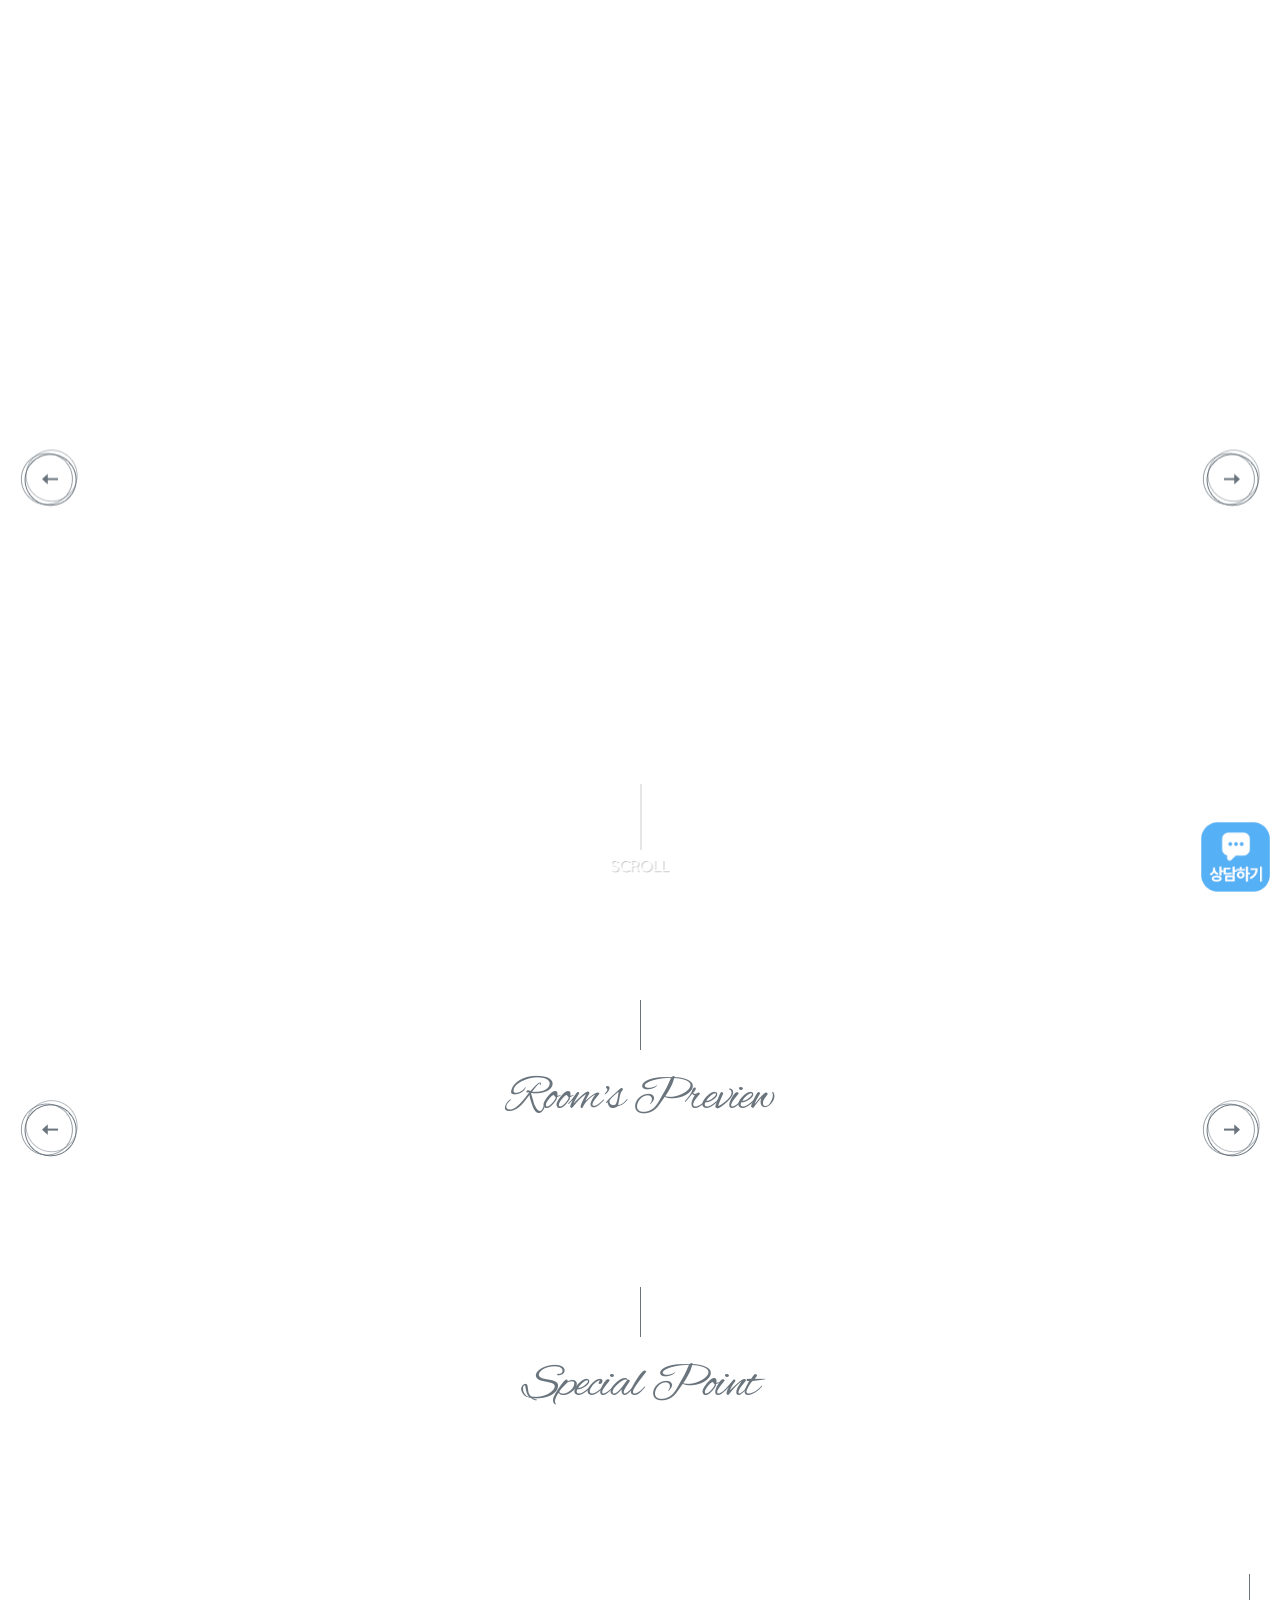
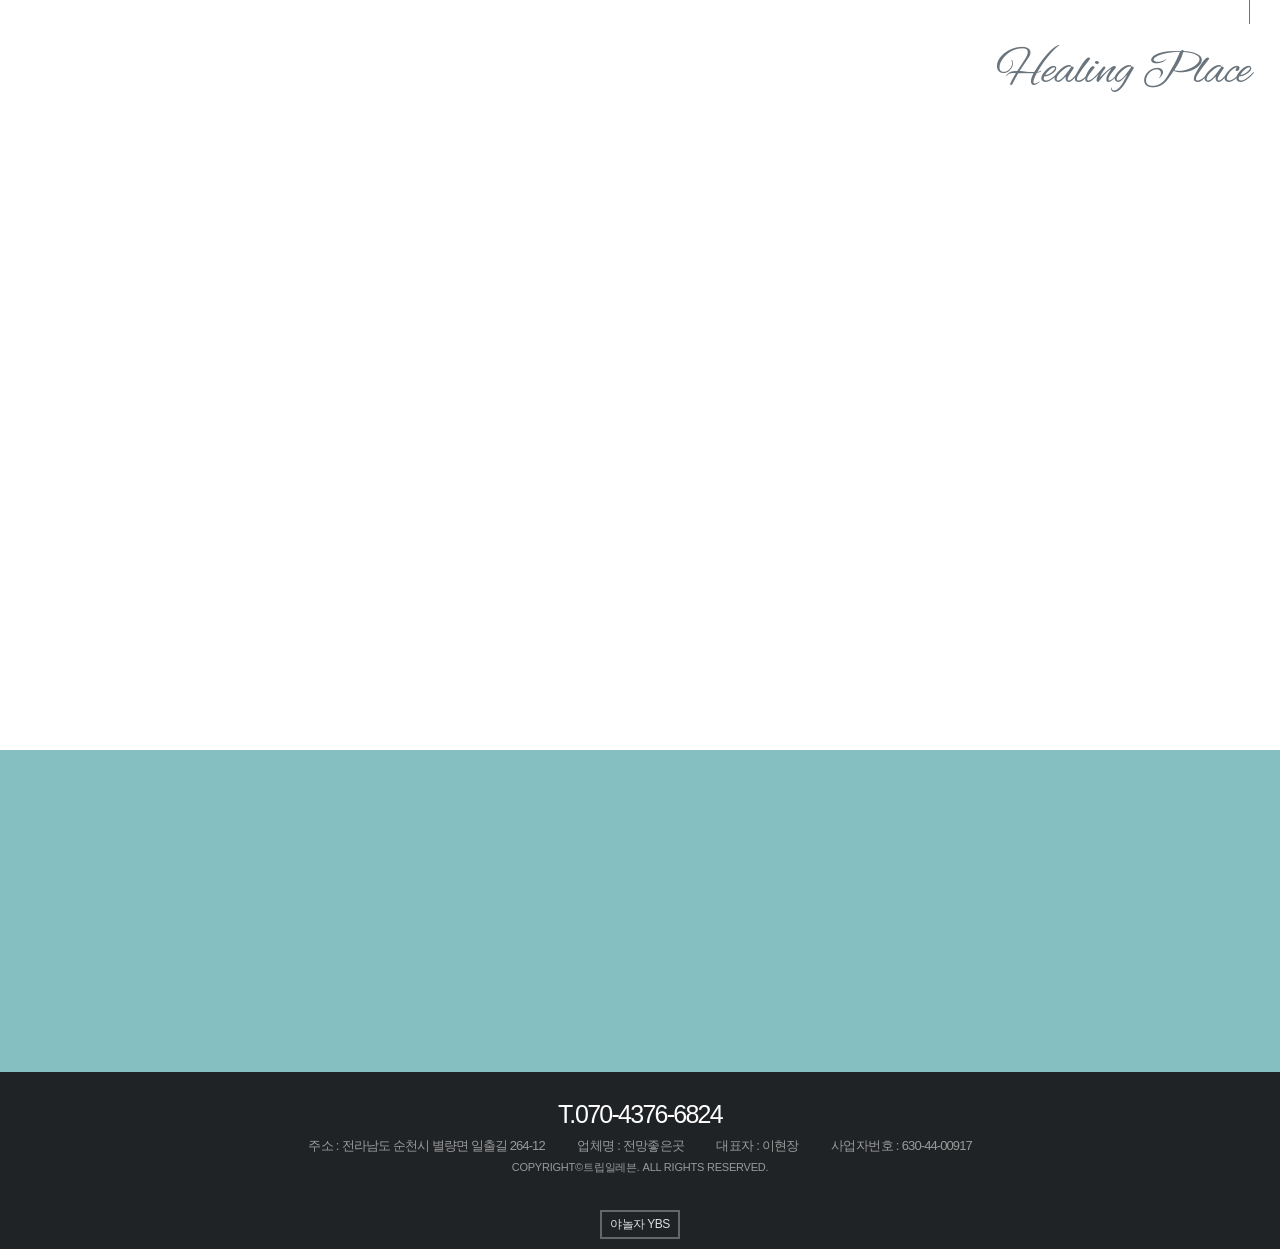
==== index.html @ 1c2b032e "Deploy site files" ====
<!doctype html>
<html lang="ko">
  <head>
    <meta charset="UTF-8" />
    <!-- 렌더 게이트: 매핑 전 placeholder 깜빡임 방지 (매핑 완료 시 페이드인) -->
    <style>
      html.tpl-loading body {
        opacity: 0;
      }
      body {
        opacity: 1;
        transition: opacity 0.3s ease;
      }
    </style>
    <script>
      document.documentElement.classList.add('tpl-loading');
      window.__tplReveal = function () {
        document.documentElement.classList.remove('tpl-loading');
      };
      setTimeout(function () {
        window.__tplReveal && window.__tplReveal();
      }, 3000);
    </script>
    <meta http-equiv="X-UA-Compatible" content="IE=edge" />
    <meta name="viewport" content="width=device-width, initial-scale=1.0" />
    <meta property="og:type" content="website" />
    <title data-page-title>순천 전망좋은곳 단체펜션 - 홈</title>
    <link rel="icon" href="data:," />
    <link rel="stylesheet" type="text/css" href="styles/theme.css" />
    <link rel="stylesheet" type="text/css" href="styles/reset.css" />
    <link rel="stylesheet" type="text/css" href="styles/style.css" />
    <link rel="stylesheet" type="text/css" href="styles/popup.css" />
    <link
      rel="stylesheet"
      type="text/css"
      href="//cdn.jsdelivr.net/npm/swiper@8/swiper-bundle.min.css"
    />
    <!-- Open Graph Meta Tags for Social Media -->
  <meta property="og:type" content="website" />
  <meta property="og:title" content="순천 전망좋은곳 단체펜션 - 홈" />
  <meta property="og:description" content="전라도 순천에서 아름다운 오션뷰 감상하며 펜션 앞 순천화포해수욕장에서 즐거운 시간만들어보세요 순천만정원도 즐기 실 수 있습니다." />
  <meta property="og:image" content="https://bookingplay-media.s3.amazonaws.com/item_images/2026/06/10/lDREGjriHu9W.jpg" />
  <meta property="og:url" content="https://niceview.kr" />

  <!-- Twitter Card Meta Tags -->
  <meta name="twitter:card" content="summary_large_image" />
  <meta name="twitter:title" content="순천 전망좋은곳 단체펜션 - 홈" />
  <meta name="twitter:description" content="전라도 순천에서 아름다운 오션뷰 감상하며 펜션 앞 순천화포해수욕장에서 즐거운 시간만들어보세요 순천만정원도 즐기 실 수 있습니다." />
  <meta name="twitter:image" content="https://bookingplay-media.s3.amazonaws.com/item_images/2026/06/10/lDREGjriHu9W.jpg" />
  <meta name="naver-site-verification" content="a958d24231c3c5c6ea25b029339d907fe51f9ec5" />
  <meta name="google-site-verification" content="kAzx1ZYH78NeQIb8g7rSQAeXtyPGfvZvzlpWH8kkxnE" />
</head>

  <body oncontextmenu="return false;" onselectstart="return false" ondragstart="return false;">
    <div id="wrap">
      <div id="header-wrap"></div>

      <div id="container">
        <section id="content" class="main">
          <!-- s: main_visual -->
          <div class="main_visual visual">
            <div class="main_txt_top">
              <span>WELCOME TO PENSION</span>
              <!-- data-* 속성 : data-index-hero-title
                   index.hero.title → 폴백 getPropertyNameEn()
                   ⚠️ .pic_title(아래) 과 다른 필드다. 원본에서 이 자리는 숙소 표시명이고
                      .pic_title / room 배너 / Hello, / Welcome to 는 영문명이다.
                      (경주 한옥스테이: 여기 "한옥 스테이 다락" / 저기 "HanokStayDarak") -->
              <strong data-index-hero-title></strong>
              <!-- data-* 속성 : data-index-hero-description
                   (pages.index.sections[0].hero.description → 폴백 property.subtitle) -->
              <p data-index-hero-description></p>
            </div>
            <div class="arw_box">
              <div class="arw_left"><img src="images/spe_le.png" alt="이전" /></div>
              <div class="arw_right"><img src="images/spe_ri.png" alt="다음" /></div>
            </div>
            <a href="#" class="scroll_down"><img src="images/scroll_down.png" alt="스크롤" /></a>
            <div class="main_visual_box">
              <div class="swiper-container">
                <!-- data-* 속성 : data-index-hero-slides | 동적 매핑 필요
                     pages.index.sections[0].hero.images[isSelected] → 배경 슬라이드 -->
                <div class="swiper-wrapper" data-index-hero-slides></div>
              </div>
            </div>
          </div>
          <!--// main_visual -->

          <!-- s: main_room -->
          <div class="main_room">
            <div class="arw_box">
              <div class="arw_left"><img src="images/spe_le.png" alt="이전" /></div>
              <div class="arw_right"><img src="images/spe_ri.png" alt="다음" /></div>
            </div>
            <div class="room_list">
              <div class="main_title">
                <h3>Room's Preview</h3>
                <!-- data-* 속성 : data-property-caption ({name} → property.name) -->
                <p data-property-caption="{name}의 객실을 소개합니다."></p>
              </div>
              <div class="swiper-container_special">
                <!-- data-* 속성 : data-index-room-slides | 동적 매핑 필요
                     customFields.roomtypes[] × rooms[] id 매칭 -->
                <div class="swiper-wrapper" data-index-room-slides></div>
              </div>
            </div>
          </div>
          <!--// main_room -->

          <!-- s: main_spe -->
          <div class="main_spe">
            <div class="main_title">
              <h3>Special Point</h3>
              <p data-property-caption="{name}의 특장점을 확인해보세요."></p>
            </div>
            <!-- data-* 속성 : data-index-special-list | 동적 매핑 필요
                 property.facilities[] → .parallax-window[data-image-src] -->
            <div class="spe_list" data-index-special-list></div>
          </div>
          <!--// main_spe -->

          <!-- s: main_landscape -->
          <div class="main_landscape inner">
            <div class="main_title">
              <h3>Healing Place</h3>
              <p data-property-caption="{name}에서 기분 좋은 휴식을 선물해드립니다."></p>
            </div>
            <div class="room_list inner">
              <div class="swiper-container_room">
                <!-- data-* 속성 : data-index-landscape-slides | 동적 매핑 필요
                     pages.main.sections[0].hero.images[isSelected] (구 외경보기 이미지) -->
                <div class="swiper-wrapper" data-index-landscape-slides></div>
              </div>
              <div class="land_btm">
                <strong class="display_view">Landscape</strong>
                <strong class="display_main">Memories...</strong>
                <p
                  class="display_main"
                  data-property-caption="조용하고 편안한 시간을 보낼 수 있는\n{name}"
                ></p>
              </div>
            </div>
          </div>
          <!--// main_landscape -->

          <!-- s: main_pic -->
          <div class="main_pic">
            <div class="pic_box">
              <!-- data-* 속성 : data-index-closing-images | 동적 매핑 필요
                   pages.index.sections[0].closing.images[isSelected][0..2] -->
              <div class="pic_list" data-index-closing-images>
                <div class="img01"></div>
                <div class="img02"></div>
                <div class="img03"></div>
              </div>
            </div>
            <div class="txt_box">
              <!-- data-* 속성 : data-property-name-en (getPropertyNameEn()) -->
              <h3 class="pic_title" data-property-name-en></h3>
              <div class="inner">
                <!-- data-* 속성 : data-index-closing-title (closing.title) -->
                <strong data-index-closing-title></strong>
                <!-- data-* 속성 : data-index-closing-description (closing.description, \n→<br>) -->
                <p data-index-closing-description></p>
              </div>
            </div>
          </div>
          <!--// main_pic -->
        </section>
      </div>

      <div id="footer-wrap"></div>
    </div>

    <!-- 팝업 (index.html 전용) -->
    <div id="popup-container"></div>

    <script src="//cdnjs.cloudflare.com/ajax/libs/jquery/3.4.1/jquery.min.js"></script>
    <script src="//cdn.jsdelivr.net/npm/swiper@8/swiper-bundle.min.js"></script>
    <script src="js/parallax.js"></script>
    <script src="js/image-helpers.js"></script>
    <script src="js/preview-handler.js"></script>
    <script src="js/data-mapper/core/base-mapper.js"></script>
    <script src="js/data-mapper/pages/header-footer-mapper.js"></script>
    <script src="js/data-mapper/pages/index-mapper.js"></script>
    <script src="js/header-footer-loader.js"></script>
    <script src="js/common.js"></script>
    <script src="js/pages/index.js"></script>
    <script src="js/popup.js"></script>
  </body>
</html>
---- styles/theme.css ----
/* CDN Fonts */
@import url('https://fonts.googleapis.com/css2?family=Noto+Serif+KR:wght@200;300;400;500;600;700;900&display=swap');
@import url('https://cdn.jsdelivr.net/gh/orioncactus/pretendard/dist/web/static/pretendard.min.css');
@import url('https://fonts.googleapis.com/css2?family=Alex+Brush&display=swap');

/* CSS Variables */
:root {
  --font-ko-main: 'Noto Serif KR', serif;
  --font-ko-sub: 'Pretendard', sans-serif;
  --font-en-main: 'Alex Brush', serif;
  --color-primary: #f7f9fb;
  --color-secondary: #85bfc1;
}
---- styles/style.css ----
@charset "utf-8";

/* ============================================================
   style.css — t-template-A 통합 스타일
   원본: jejuinhouse.co.kr / 삼척동해펜션.kr (동일 템플릿)

   토큰화 규칙 (styles/theme.css 의 :root 변수 참조)

   색상 — primary = 밝은 바탕 / secondary = 진한 브랜드 포인트 (형제 템플릿 공통 관례)
   - var(--color-primary)   : 밝은 바탕 면 (.sub_cate_wrap 등)
                              원본엔 없던 면. 백오피스가 내려주는 밝은 톤(#F9F8F6)을 받는다.
                              ⚠️ parallax 구간을 감싸는 조상(#wrap, #container, .main_spe)에는
                                 절대 넣지 말 것 — 미러(z-index:-100)를 덮어 이미지가 사라진다.
   - var(--color-secondary) : 원본 #c3a87f — 브랜드 포인트
                              (.logo2 / 예약버튼 / aside 배경 / main_pic 배경)
   - #6a747d 는 브랜드색이 아닌 중립 텍스트색이라 하드코딩으로 남긴다.
     원본 #505050 은 .main_title h3 / .sub_title h3 단 2곳뿐이라 #6a747d 로 통일했다.

   폰트 — 원본이 "필기체"를 쓴 자리에만 en-main 을 넣는다
   - var(--font-en-main)  : 원본 KyoboHandwriting2021sjy / Alex Brush / Pinyon Script (필기체)
   - var(--font-ko-main)  : 원본 Lora / Nanum Myeongjo / Noto Serif KR (명조)
                            + 원본은 필기체였으나 한글이 들어올 수 있는 자유입력 제목
                              (부대시설명 / closing.title / about[].title / 객실 제목)
   - var(--font-ko-sub)   : 원본 Noto Sans KR (본문 기본, reset.css 가 body 에 지정)
   자세한 슬롯별 배분은 styles/theme.css 하단 주석 참조.

   제거한 규칙 — 매핑 소스가 없는 항목
   - .ft_kakao (jejuinhouse 전용 플로팅 카카오 버튼)
   ============================================================ */

/*** 공통 ***/
.clear:after {
  content: '';
  display: block;
  clear: both;
}
.dn {
  display: none;
}
.for_pc {
  display: block;
}
.for_m {
  display: none;
}

@media screen and (max-width: 640px) {
  .for_pc {
    display: none;
  }
  .for_m {
    display: block;
  }
}

/*** 레이아웃 ***/
/* 화면 꽉차게: 원본의 max-width:1920px 를 제거한다.
   1920px 초과 뷰포트에서 좌우 흰 여백이 생기고 hero / 풀배너 / 푸터가
   화면을 다 채우지 못한다. (t-template-D2 와 동일한 처리) */
/* ⚠️ #wrap 에 background 를 넣지 말 것.
   parallax.js 의 .parallax-mirror 는 position:fixed + z-index:-100 이라
   페이지 요소 "뒤"에 깔린다. #wrap 에 불투명 배경이 생기면 미러가 가려져
   .main_spe / .about_img / .room_parallax 의 이미지가 통째로 사라진다.
   (원본 사이트도 #wrap 에 background 가 없다) */
#wrap {
  min-width: 280px;
  width: 100%;
  margin: 0 auto;
  overflow: hidden;
}

/*** 상단 ***/
.header,
.header * {
  transition: all 0.3s;
}
.header {
  position: fixed;
  left: 0;
  top: 0;
  right: 0;
  z-index: 91;
  border-bottom: 1px solid rgba(255, 255, 255, 0.5);
}
.header.on {
  border-bottom: 1px solid #eee;
}
.header .hd_inner {
  text-align: center;
  width: 1100px;
  margin: 0 auto;
  position: relative;
}
.header .hd_inner:after {
  content: '';
  display: block;
  clear: both;
}
.header .logo {
  font-size: 42px;
  display: inline-block;
  position: absolute;
  left: 50%;
  top: 50%;
  transform: translate(-50%, -50%);
  font-family: var(--font-en-main);
  color: #fff;
  text-align: center;
  z-index: 999;
  /* 좌우 메뉴(hd_lnb01 / hd_lnb02) 사이 여백 안으로 가둔다 */
  max-width: 340px;
  line-height: 1.1;
}
.header .logo a {
  color: inherit;
  font-family: var(--font-en-main);
  display: block;
}
/* 영문 숙소명은 <b data-property-name-en> 으로 감싸는데, reset.css 가 b 에도
   --font-ko-sub 를 직접 걸기 때문에 부모의 필기체가 덮인다. 다시 en-main 으로 되돌린다. */
.header .logo a b {
  font-family: var(--font-en-main);
  font-weight: inherit;
  letter-spacing: inherit;
  display: block;
}
.header .logo span {
  display: block;
  font-size: 13px;
  line-height: 1.2;
  color: inherit;
  font-family: var(--font-ko-sub);
  margin-top: 4px;
  word-break: keep-all;
}

/* 숙소명이 길 때 자동 축소 — header-footer-mapper 가 nameEn 길이를 보고 클래스를 붙인다.
   필기체(en-main)는 자간이 넓어 30자만 넘어도 메뉴를 침범한다. */
.header .logo.is-long {
  font-size: 32px;
}
.header .logo.is-long span {
  font-size: 12px;
}
.header .logo.is-xlong {
  font-size: 24px;
}
.header .logo.is-xlong span {
  font-size: 11px;
}
.header .logo2 {
  position: absolute;
  left: 0;
  top: 50%;
  transform: translateY(-50%);
  z-index: 999;
}
.header .logo2 a {
  font-family: var(--font-en-main);
  font-size: 40px;
  color: var(--color-secondary);
}
/* 좌측 로고도 같은 규칙으로 축소 (스크롤 시 헤더가 좁아지면 메뉴와 붙는다) */
.header .logo2.is-long a {
  font-size: 32px;
}
.header .logo2.is-xlong a {
  font-size: 26px;
}
.header .hd_sns_btn {
  display: none;
}
.header .hd_sns_btn a + a {
  margin-left: 15px;
}
.header .btn_hd_res {
  margin-left: 15px;
}
.header .hd_lnb {
  position: relative;
  z-index: 90;
}
.header .hd_lnb:after {
  content: '';
  display: block;
  clear: both;
}
.header .hd_lnb ul,
.header .hd_lnb ul .depth1 {
  display: inline-block;
  vertical-align: middle;
}
.header .hd_lnb ul .depth1 {
  font-size: 16px;
  position: relative;
}
.header .hd_lnb ul .depth1 .depth1_a {
  font-size: inherit;
  line-height: 6.25;
  display: block;
  font-weight: 500;
  color: #fff;
  padding: 0 1.5em;
  transition: none;
  letter-spacing: 0;
  font-family: var(--font-ko-sub);
}
.header .hd_lnb ul .depth1 .depth_box {
  position: absolute;
  left: 50%;
  top: calc(100% + 30px);
  width: 100%;
  transform: translateX(-50%);
  z-index: 91;
  text-align: center;
  max-height: 0;
  overflow: hidden;
  opacity: 0;
  transition: all 0.4s;
}
.header .hd_lnb ul .depth1 .depth_box.on {
  max-height: 1000px;
  opacity: 1;
}

/* 객실/시설이 많아 서브메뉴가 뷰포트를 넘치면 스크롤한다.
   max-height 는 common.js 의 openLnb() 가 뷰포트 높이에 맞춰 계산해 인라인으로 넣는다.
   .is-scroll 은 넘칠 때만 붙는다 (넘치지 않으면 스크롤바가 보이지 않도록). */
.header .hd_lnb ul .depth1 .depth_box.is-scroll {
  overflow-y: auto;
  overscroll-behavior: contain;
  /* 스크롤바 자리만큼 항목이 밀려 보이지 않게 여백을 준다 */
  padding-right: 6px;
}
.header .hd_lnb ul .depth1 .depth_box.is-scroll::-webkit-scrollbar {
  width: 4px;
}
.header .hd_lnb ul .depth1 .depth_box.is-scroll::-webkit-scrollbar-track {
  background: transparent;
}
.header .hd_lnb ul .depth1 .depth_box.is-scroll::-webkit-scrollbar-thumb {
  background: rgb(0 0 0 / 25%);
  border-radius: 2px;
}
.header .hd_lnb ul .depth1 .depth_box.is-scroll:hover::-webkit-scrollbar-thumb {
  background: rgb(0 0 0 / 40%);
}
.header .hd_lnb ul .depth1 .depth_box li {
  font-size: 14px;
  line-height: 1;
  padding: 5px 0;
  color: #333;
}
.header .hd_lnb ul .depth1 .depth_box li + li {
  margin-top: 5px;
}
.header .hd_lnb ul .depth1 .depth_box li a {
  display: block;
  font-size: inherit;
  color: inherit;
}
.header .hd_lnb ul .depth1 .depth_box li a:hover {
  text-decoration: underline;
}
.header .hd_lnb .hd_lnb01 {
  float: left;
}
.header .hd_lnb .hd_lnb02 {
  float: right;
}
.header .hd_lnb_bg {
  position: absolute;
  left: 0;
  top: 100%;
  right: 0;
  background: rgba(255, 255, 255, 0.7);
  z-index: 50;
  overflow: hidden;
  box-sizing: border-box;
  height: 0;
  transition: all 0.5s;
}
.header .hd_lnb_bg.on {
  height: 380px;
}
.header .btn_hd_res a {
  display: inline-block;
  font-size: 16px;
  line-height: 2.125;
  padding: 0 1.625em;
  color: #fff;
  background: var(--color-secondary);
}
.header .btn_hd_res:hover {
  text-decoration: underline;
}
/* 네이버 버튼 (원본 .btn_hd_res.naver — 값 그대로) */
.header .naver a,
.header .insta a {
  display: inline-block;
  background: none;
  line-height: 2.125;
  padding: 0 0.5em;
}
/* 원본은 width:18% 라 N 로고(200px)를 36px 로 그리지만 a 는 200px 폭을 그대로 차지한다(보이지 않는 여백).
   그 여백 때문에 네이버+인스타가 함께 뜨면 1440px 에서도 예약하기가 다음 줄로 밀린다(원본 솔비치도 동일 증상).
   보이는 크기는 같은 36px 로 고정하고 여백만 없앤다. */
.header .naver a img {
  width: 36px;
  height: auto;
}
/* 인스타그램 버튼 (원본 A 에는 없음) — 네이버 N 로고와 같은 36px 높이 (122×126 비율 유지). */
.header .insta a img {
  width: auto;
  height: 36px;
}
.header .btn_menu {
  display: inline-block;
  height: 23px;
  position: absolute;
  right: 0;
  top: 50%;
  transform: translateY(-50%);
  cursor: pointer;
}
.header .btn_menu img {
  height: 100%;
}
/* 상단 on */
.header.on {
  background: #fff;
}
.header.on .hd_inner {
  width: calc(100% - 90px);
  margin: 0 auto;
  text-align: right;
}
.header.on .logo2,
.header.on .hd_lnb,
.header.on .hd_sns_btn,
.header.on .hd_sns_btn a,
.header.on .btn_hd_res {
  display: inline-block;
  vertical-align: middle;
}
.header.on .hd_lnb ul .depth1 {
  line-height: 5.3125;
}
.header.on .hd_lnb ul .depth1 .depth1_a {
  color: #555;
  padding: 0 2.18em;
}
.header.on .hd_lnb .hd_lnb01,
.header.on .hd_lnb .hd_lnb02 {
  float: inherit;
}
.header.on .logo {
  display: none;
}
/* 모바일 카테고리 */
.header .logo2,
.header .btn_hd_res,
.header .btn_menu,
.aside .btn_close,
.aside_bg {
  display: none;
}
.aside .aisde_inner {
  position: fixed;
  right: -100%;
  top: 0;
  height: 100%;
  z-index: 991;
  width: calc(100% - 30%);
  overflow-y: auto;
  background: var(--color-secondary);
  transition: all 0.5s;
  transition-timing-function: ease-in-out;
}
.aside.on .aisde_inner {
  right: 0;
}
.aside .aside_box {
  height: calc(100% + 100px);
}
.aside .btn_close {
  position: absolute;
  left: 20px;
  top: 20px;
  width: 27px;
  height: 27px;
  background-size: contain;
  z-index: 990;
}
.aside.on .btn_close {
  display: block;
}
.aside .depth1 {
  font-size: 17px;
  line-height: 3.76;
  padding: 0 1.47em;
  color: #fff;
  display: block;
  border-bottom: 1px solid rgba(255, 255, 255, 0.7);
}
.aside .depth_list {
  display: none;
  transition: none;
}
.aside .depth_list li {
  background: color-mix(in srgb, var(--color-secondary) 85%, #000);
  border-bottom: 1px solid rgba(255, 255, 255, 0.3);
}
.aside .depth_list li a {
  font-size: 15px;
  line-height: 3.33;
  padding: 0 1.66em;
  display: block;
  color: #fff;
}
.aside_btm {
  margin: 20px 0 0;
  font-size: 0;
  text-align: center;
}
.aside_btm li {
  display: inline-block;
  vertical-align: top;
  width: 60px;
  height: 60px;
}
.aside_btm li + li {
  margin-left: 20px;
}
.aside_btm li a {
  background-repeat: no-repeat;
  background-size: 40%;
  background-position: center;
  height: 100%;
  display: block;
  border: 1px dashed #fff;
  box-sizing: border-box;
  border-radius: 100%;
}
.aside_btm li.aside_ico01 a {
  background-image: url('../images/i3.png');
}
.aside_btm li.aside_ico02 a {
  background-image: url('../images/i1.png');
}
.aside_btm li.aside_ico03 a {
  background-image: url('../images/i2.png');
}
.aside_bg {
  position: fixed;
  inset: 0;
  z-index: 900;
  background: rgba(0, 0, 0, 0.4);
  transition: all 0.5s;
}
.aside_bg.on {
  display: block;
}

@media screen and (max-width: 1280px) {
  .header .hd_inner,
  .header.on .hd_inner {
    width: calc(100% - 90px);
  }
  .header .logo2 a {
    font-size: 30px;
  }
  .header .hd_lnb ul .depth1 {
    font-size: 14px;
  }
  .header.on .hd_lnb ul .depth1 .depth1_a {
    padding: 0 1.5em;
  }
  .header .btn_hd_res a {
    font-size: 14px;
  }
}
@media only screen and (max-width: 1023px) {
  .header .hd_lnb ul .depth1 {
    font-size: 13px;
  }
  .header.on .hd_lnb ul .depth1 .depth1_a {
    padding: 0 1em;
  }
  .header .btn_hd_res a {
    font-size: 13px;
  }
}
@media only screen and (max-width: 860px) {
  .header {
    background: #fff;
  }
  .header .hd_inner,
  .header.on .hd_inner {
    width: calc(100% - 60px);
  }
  .header .logo {
    display: none;
  }
  .header .logo2 {
    display: block;
    float: left;
    position: static;
    transform: none;
    font-size: 28px;
    color: var(--color-secondary);
    padding: 9px 0;
  }
  .header .logo2 img {
    height: 50px;
  }
  .header .logo span {
    color: #999;
  }
  .header .hd_lnb,
  .header.on .hd_lnb,
  .header.on .btn_hd_res {
    display: none;
  }
  .header .hd_sns_btn {
    display: block;
    position: absolute;
    right: 40px;
    top: 50%;
    transform: translateY(-50%);
  }
  .header .btn_menu {
    display: block;
  }
  .aside_btm li {
    width: 50px;
    height: 50px;
  }
}
@media only screen and (max-width: 640px) {
  .header .hd_inner,
  .header.on .hd_inner {
    width: calc(100% - 30px);
  }
  .aside .depth1 {
    font-size: 15px;
  }
  .aside .depth_list li a {
    font-size: 13px;
  }
  .aside_btm li {
    width: 40px;
    height: 40px;
  }
}
@media only screen and (max-width: 479px) {
  .aside {
    width: calc(100% - 50px);
  }
  /* 네이버·인스타 아이콘이 붙으면 하단 아이콘이 최대 5개가 된다.
     원본 간격(20px)이면 375px 폭에서 줄바꿈되므로 간격을 줄이고,
     더 좁은 화면에서 줄바꿈될 때도 위아래가 붙지 않고 가운데 정렬되도록 flex + gap 으로 둔다. */
  .aside_btm {
    display: flex;
    flex-wrap: wrap;
    justify-content: center;
    gap: 10px;
  }
  .aside_btm li + li {
    margin-left: 0;
  }
}

/*** 하단 ***/
.footer_wrap {
  overflow: hidden;
  background: #202326;
  text-align: center;
  word-break: keep-all;
}
.footer_wrap a {
  letter-spacing: -0.05em;
}
.footer_wrap .footer {
  padding: 30px 0 0;
  overflow: hidden;
  text-align: center;
}
.footer_wrap .footer .tel {
  font-size: 25px;
  padding-bottom: 10px;
  color: #fff;
  font-weight: 400;
}
/* 번호는 <a data-footer-phone-link> 안에 있어 reset.css 의 a{color:#666} 을 받는다.
   .tel 의 흰색을 그대로 물려받도록 되돌린다. */
.footer_wrap .footer .tel a {
  color: inherit;
}
.footer_wrap .footer .tel a::before {
  content: 'T.';
}
.footer_wrap .footer .address {
  font-size: 13px;
  line-height: 1.46;
  color: #999;
}
.footer_wrap .footer .address a {
  color: #666;
}
.footer_wrap .footer .address ul li {
  display: inline-block;
  letter-spacing: -0.05em;
}
.footer_wrap .footer .address ul li + li {
  margin-left: 2.3em;
}
.footer_wrap .copy {
  text-align: center;
  font-size: 11px;
  padding: 6px 0 15px;
  letter-spacing: -0.02em;
  color: #999;
}
.footer_wrap .copy a {
  color: inherit;
}
.footer_wrap .privacy {
  border: 2px solid #666;
  padding: 0 8px;
  display: inline-block;
  margin: 22px 0 10px;
  font-size: 12px;
  line-height: 2.08;
}
.footer_wrap .privacy a {
  color: #ddd;
}

.ft_btn_reserve.on {
  position: fixed;
  bottom: 80px;
  right: 7px;
  z-index: 999;
}
.ft_btn_reserve.on > a > img {
  width: 75px;
  height: 75px;
}
/* .ft_btn_reserve a {line-height:52px;font-size: 18px;color:#fff;background: #f25822;display:block;text-align:center;border-radius:5px;} */

@media only screen and (max-width: 860px) {
  .footer_wrap .footer .address ul li:nth-of-type(1) {
    display: block;
  }
}
@media only screen and (max-width: 767px) {
  .footer_wrap .footer {
    text-align: left;
    padding: 20px 30px;
    border-bottom: 1px solid #333;
  }
  .footer_wrap .footer .address ul li + li {
    margin-left: 0;
  }
  .footer_wrap .footer .address ul li + li + li {
    margin-left: 2em;
  }
  .footer_wrap .copy {
    text-align: left;
    padding: 20px 30px;
  }
}
@media only screen and (max-width: 640px) {
  .footer_wrap .footer {
    padding: 20px 15px 10px;
  }
  .footer_wrap .copy {
    padding: 10px 15px 20px;
  }
  .footer_wrap .footer .address {
    font-size: 12px;
  }
  .footer_wrap .footer .address ul li + li + li {
    margin-left: 1em;
  }
}
@media only screen and (max-width: 479px) {
  .footer_wrap .footer .address ul li {
    display: block;
  }
  .footer_wrap .footer .address ul li + li + li {
    margin-left: 0;
  }
}

/*** 메인 ***/
/* 메인 공통 */
.main .inner {
  width: 1400px;
  margin: 0 auto;
  box-sizing: border-box;
}
.main .inner .inner {
  padding: 0;
}
.main_title {
  padding-bottom: 50px;
  text-align: center;
}
.main_title:before {
  content: '';
  display: inline-block;
  width: 1px;
  height: 50px;
  background: #6a747d;
  margin: 0 auto 20px;
}
.main_title h3 {
  font-size: 50px;
  font-weight: 500;
  letter-spacing: -0.02em;
  line-height: 1;
  color: #6a747d;
  font-family: var(--font-en-main);
}
.main_title p {
  font-size: 14px;
  margin-top: 1em;
  color: #999;
}
.main .arw_box:after {
  content: '';
  display: block;
  clear: both;
}
.main .arw_box div {
  cursor: pointer;
}
.swiper-container,
.swiper-wrapper,
.swiper-slide {
  height: 100%;
}

/* main_visual */
.main_visual {
  position: relative;
  height: 100vh;
}
.main_visual .main_txt_top {
  position: absolute;
  left: 50%;
  top: 50%;
  transform: translate(-50%, -50%);
  width: 100%;
  z-index: 5;
  text-align: center;
}
.main_visual .main_txt_top span,
.main_visual .main_txt_top strong,
.main_visual .main_txt_top p {
  color: #fff;
  display: block;
}
.main_visual .main_txt_top span {
  font-family: Arial, Helvetica, sans-serif;
  font-size: 18px;
  margin-bottom: 1em;
  letter-spacing: -0.02em;
}
.main_visual .main_txt_top strong {
  font-family: var(--font-en-main);
  font-size: 90px;
  line-height: 1;
  font-weight: 400;
  letter-spacing: -0.02em;
}
.main_visual .main_txt_top p {
  font-size: 16px;
  line-height: 1.375;
}
.main_visual .arw_box {
  position: absolute;
  left: 50%;
  top: 50%;
  transform: translate(-50%, -50%);
  width: 100%;
  height: 1px;
  z-index: 6;
  padding: 0 20px;
  box-sizing: border-box;
}
.main_visual .arw_box div {
  width: 58px;
  height: 57px;
}
.main_visual .arw_box .arw_left {
  float: left;
  background-size: auto 100%;
}
.main_visual .arw_box .arw_right {
  float: right;
  background-size: auto 100%;
}
.main_visual .scroll_down {
  position: absolute;
  left: 50%;
  transform: translateX(-50%);
  z-index: 2;
  bottom: 15px;
}
.main_visual .scroll_down img {
  height: 100%;
}
.main_visual .main_visual_box {
  height: 100vh;
}
.main_visual .main_visual_box .swiper_slide {
  height: 100vh;
}

/* main_room */
.main_room {
  margin: 100px auto;
  position: relative;
}
.main_room .arw_box {
  position: absolute;
  width: 1600px;
  margin: 0 auto;
  left: 50%;
  top: calc(50% + 30px);
  transform: translate(-50%, -50%);
  height: 1px;
  box-sizing: border-box;
  cursor: pointer;
}
.main_room .arw_box div img {
  height: 100%;
}
.main_room .arw_box .arw_left {
  float: left;
}
.main_room .arw_box .arw_right {
  float: right;
}
.main_room .room_list {
  overflow: hidden;
  text-align: center;
  width: 1400px;
  margin: 0 auto;
  box-sizing: border-box;
}
.main_room .room_list .swiper-container_special {
  position: relative;
}
.main_room .room_list .swiper-slide {
  display: block;
  overflow: hidden;
  position: relative;
}
.main_room .room_list .swiper-slide .img {
  width: 100%;
  height: 320px;
  transition: 0.5s;
  transform: scale(1.1);
  margin-bottom: 100px;
}
.main_room .room_list .swiper-slide:hover .img {
  width: 100%;
  opacity: 0.3;
}
.main_room .room_list .swiper-slide .img_over {
  position: absolute;
  top: 22%;
  width: 100%;
  text-align: center;
  transition: 0.5s;
  opacity: 0;
}
.main_room .room_list .swiper-slide:hover .img_over {
  opacity: 1;
}
.main_room .room_list .swiper-slide .txt_box {
  position: absolute;
  bottom: 0px;
  padding: 15px 10px;
  width: 100%;
  text-align: left;
  color: #6a747d;
  background: rgba(255, 255, 255, 1);
  box-sizing: border-box;
}
.main_room .room_list .swiper-slide .t01 {
  font-size: 13px;
  letter-spacing: -0.02em;
  color: #999;
}
.main_room .room_list .swiper-slide .t02 {
  font-size: 23px;
  line-height: 1.3;
  margin: 10px 0px 7px;
  padding-top: 7px;
  font-family: var(--font-ko-sub);
  transition: 0.3s;
  border-top: 1px solid #e5e5e5;
}
.main_room .room_list .swiper-slide .t03 {
  font-size: 15px;
  color: #666;
}
.main_room .room_list .swiper-slide .t04 {
  position: absolute;
  bottom: 11px;
  right: 10px;
  display: inline-block;
  font-size: 11px;
  font-family: Arial, Helvetica, sans-serif;
  font-weight: 600;
}
.main_room .room_list .swiper-slide .t04 a {
  color: #6a747d;
  transition: all 0.3s;
}
.main_room .room_list .swiper-slide:hover .t04 {
  color: #484f55;
}

/* room_floorplan */
.room_floorplan {
  padding: 90px 0;
  border-top: 1px solid #e5e5e5;
}
.room_floorplan .sub_title2 {
  margin-bottom: 45px;
}
.room_floorplan .floorplan_img {
  text-align: center;
}
.room_floorplan .floorplan_img img {
  display: inline-block;
  max-width: 100%;
  height: auto;
}

/* main_spe */
.main_spe .parallax-window {
  min-height: 100%;
  background: transparent;
  height: 600px;
}
.main_spe .spe_in_txt {
  width: 100%;
  height: 100%;
  background: rgba(106, 116, 125, 0.5);
  transition: all 0.5s;
  position: relative;
  display: block;
  text-shadow: 1px 1px 1px rgba(0, 0, 0, 0.2);
}
.main_spe .spe_in_txt:hover {
  background: rgba(106, 116, 125, 0);
}
.main_spe .spe_in_txt .txt_box {
  position: absolute;
  top: 49%;
  left: 10%;
  color: #fff;
  overflow: hidden;
  transition: all 0.5s;
  opacity: 1;
  text-align: left;
  transform: translateY(-50%);
  width: 100%;
}
.main_spe .spe_in_txt:hover .txt_box {
  top: 51%;
}
.main_spe .spe_in_txt .txt_box strong {
  font-family: var(--font-ko-main);
  font-size: 50px;
  font-weight: 300;
}
.main_spe .spe_in_txt .txt_box p {
  font-size: 13px;
  line-height: 1.5;
  font-family: var(--font-ko-sub);
  /* 시설명 대신 시설 설명(description)이 들어가므로 폭을 제한해 줄바꿈시킨다 */
  max-width: 46%;
  word-break: keep-all;
  margin-top: 0.6em;
}

/* main_landscape */
.main .main_landscape {
  margin: 100px auto 130px;
  padding: 0;
}
.main_landscape .main_title {
  text-align: right;
}
.main_landscape .main_title:before {
  text-align: right;
  margin: 0 0 20px;
}
.main_landscape .main_title h3 {
  text-align: right;
}
.main_landscape .room_list {
  width: 100%;
  overflow: hidden;
  transition: all 0.5s;
}
.main_landscape .room_list:hover {
  opacity: 1;
}
.main_landscape .room_box .img {
  width: 100%;
  height: 600px;
  display: inline-block;
}
.main_landscape .room_box .img img {
  width: 100%;
}
.main_landscape .land_btm {
  text-align: left;
  position: relative;
  z-index: 1;
  margin-top: -75px;
}
.main_landscape .land_btm strong {
  display: block;
  color: #fff;
  font-size: 100px;
  font-weight: 300;
  z-index: 999;
  font-family: var(--font-en-main);
}
.main .main_landscape .land_btm .display_view {
  display: none;
}
.main_landscape .land_btm p {
  color: #6a747d;
  font-size: 28px;
  font-weight: 100;
  line-height: 1.42;
  margin: 0.5em 0 0;
  font-family: var(--font-ko-main);
}

/* main_pic */
.main_pic {
  position: relative;
  overflow: hidden;
}
/* 영문명은 이미지 왼쪽 빈 자리에 오른쪽 정렬로 붙인다.
   이미지 시작점 = 50% - 700px(pic_box 반폭) + 380px(padding-left) = 50% - 320px,
   여기서 40px 띄워 right: 50% + 360px. left: 390px 고정이면 화면 폭·이름 길이에 따라
   이미지 밑으로 파고든다. 이름이 남은 폭보다 길면 위로 줄바꿈된다(bottom 기준).
   1650px 이하에서는 숨긴다. */
.main_pic .pic_title {
  position: absolute;
  margin: 0 auto;
  right: calc(50% + 360px);
  bottom: 100%;
  max-width: calc(50% - 380px);
  font-family: var(--font-en-main);
  font-size: 80px;
  line-height: 0.8;
  letter-spacing: -5px;
  opacity: 0.1;
  font-weight: 100;
  text-align: right;
  z-index: 5;
  color: #333;
}
.main_pic .pic_box {
  max-width: 1400px;
  margin: -220px auto 0;
  box-sizing: border-box;
  text-align: right;
  height: 600px;
  padding-left: 380px;
}
.main .main_pic .pic_box {
  margin-top: 0;
}
.main_pic .pic_list {
  font-size: 0;
  position: relative;
  z-index: 2;
  height: 100%;
}
.main_pic .pic_list:after {
  content: '';
  display: block;
  clear: both;
}
.main_pic .pic_list > div {
  height: 50%;
  display: inline-block;
  vertical-align: bottom;
  width: 28%;
  position: absolute;
  bottom: 0;
  z-index: 5;
}
.main_pic .pic_list .img01 {
  height: 100%;
  width: 41%;
  right: 0;
}
.main_pic .pic_list .img02 {
  left: 29.5%;
}
.main_pic .pic_list .img03 {
  left: 0;
}
.main_pic .txt_box {
  background: var(--color-secondary);
  margin-top: -180px;
  position: relative;
  font-weight: 100;
  padding: 230px 0 70px;
  text-align: left;
  color: #fff;
}
.main_pic .txt_box strong {
  font-family: var(--font-en-main), var(--font-ko-main);
  font-size: 50px;
  line-height: 0.8;
  letter-spacing: 0;
}
.main_pic .txt_box p {
  font-size: 11px;
  margin-top: 2em;
  letter-spacing: 1px;
  width: 100%;
  font-weight: 400;
}

@media only screen and (max-width: 1650px) {
  /* main_room */
  .main_room .arw_box {
    width: 100%;
    padding: 0 20px;
    transform: none;
    left: 0;
    top: 100px;
  }
  .main_room .room_list {
    width: 100%;
    padding: 0 20px;
  }

  /* main_pic */
  .main_pic .pic_title {
    display: none;
  }
  .main_pic .pic_box {
    padding-left: 350px;
  }
}
@media only screen and (max-width: 1450px) {
  /* 메인 공통 */
  .main .inner {
    width: 100%;
    padding: 0 30px;
  }

  /* main_pic */
  .main_pic .pic_box {
    padding-right: 30px;
  }
}
@media only screen and (max-width: 1200px) {
  /* 메인 공통 */
  .main_title {
    padding-bottom: 40px;
  }
  .main_title:before {
    height: 40px;
  }
  .main_title h3 {
    font-size: 40px;
  }

  /* main_visual */
  .main_visual .main_txt_top span {
    font-size: 16px;
  }
  .main_visual .main_txt_top strong {
    font-size: 75px;
  }
  .main_visual .main_txt_top p {
    font-size: 14px;
  }

  /* main_room */
  .main_room {
    margin: 80px auto;
    padding: 0 30px;
  }
  .main_room .arw_box {
    top: 90px;
  }
  .main_room .arw_box div {
    height: 50px;
  }
  .main_room .room_list {
    padding: 0;
  }
  .main_room .room_list .swiper-slide {
    width: 100%;
  }
  .main_room .room_list .swiper-slide .txt_box {
    padding: 15px 10px;
  }
  .main_room .room_list .swiper-slide .t01 {
    font-size: 13px;
  }
  .main_room .room_list .swiper-slide .t02 {
    font-size: 22px;
  }
  .main_room .room_list .swiper-slide .t03 {
    font-size: 15px;
  }
  .main_room .room_list .swiper-slide .t04 {
    bottom: 50px;
  }

  /* main_spe */
  .main_spe .parallax-window {
    height: 500px;
  }
  .main_spe .spe_in_txt .txt_box strong {
    font-size: 40px;
  }

  /* main_landscape */
  .main .main_landscape {
    margin: 100px auto;
  }
  .main_landscape .room_box .img {
    height: 500px;
  }
  .main_landscape .land_btm strong {
    font-size: 80px;
  }
  .main_landscape .land_btm p {
    font-size: 23px;
  }

  /* main_pic  */
  .main_pic .pic_box {
    padding-left: 280px;
  }
}
@media only screen and (max-width: 1023px) {
  /* main_spe */
  .main_spe .parallax-window {
    height: 400px;
  }
  .main_spe .spe_in_txt .txt_box p {
    max-width: 70%;
  }

  /* main_pic  */
  .main_pic .pic_title {
    font-size: 60px;
  }
  .main_pic .pic_box {
    padding-left: 40%;
    padding-right: 30px;
    height: 400px;
  }
  .main_pic .pic_list > div {
    width: 45%;
    height: 195px;
  }
  .main_pic .pic_list .img01 {
    width: 53%;
  }
  .main_pic .pic_list .img02 {
    bottom: 0;
    left: 0;
  }
  .main_pic .pic_list .img03 {
    left: 0;
    bottom: inherit;
    right: inherit;
    top: 0;
  }
  .main_pic .txt_box {
    text-align: center;
    padding: 150px 0 40px;
    margin-top: -130px;
  }
  .main_pic .txt_box strong {
    font-family: var(--font-en-main), var(--font-ko-main);
    font-size: 20px;
  }
  .main_pic .txt_box p {
    font-size: 9px;
    margin-top: 1.5em;
    opacity: 0.5;
    line-height: 1.5;
  }
}
@media only screen and (max-width: 860px) {
  /* 메인 공통 */
  .main .inner {
    width: 100%;
    padding: 0 20px;
  }
  .main_title {
    padding-bottom: 30px;
  }
  .main_title:before {
    height: 30px;
    margin: 0 auto 10px;
  }
  .main_title h3 {
    font-size: 35px;
  }

  /* main_visual */
  .main_visual .main_txt_top span {
    font-size: 15px;
  }
  .main_visual .main_txt_top strong {
    font-size: 55px;
  }

  /* main_room */
  .main_room {
    padding: 0 20px;
  }
  .main_room .arw_box {
    top: 45px;
  }
  .main_room .arw_box div {
    height: 45px;
  }

  /* main_spe */
  .main_spe .parallax-window {
    height: 300px;
  }
  .main_spe .spe_in_txt .txt_box strong {
    font-size: 35px;
  }

  /* main_landscape */
  .main .main_landscape {
    margin: 80px auto;
  }
  .main_landscape .room_box .img {
    height: 400px;
  }
  .main_landscape .land_btm {
    margin-top: -45px;
  }
  .main_landscape .land_btm p {
    font-size: 20px;
  }
  .main_landscape .land_btm strong {
    font-size: 60px;
  }

  /* main_pic  */
  .main_pic .pic_box {
    padding-left: 30%;
  }
}
@media only screen and (max-width: 640px) {
  /* 메인 공통 */
  .main_title {
    padding-bottom: 25px;
  }
  .main_title h3 {
    font-size: 28px;
  }

  /* main_visual */
  .main_visual,
  .main_visual .main_visual_box,
  .main_visual .main_visual_box .swiper_slide {
    height: 600px;
  }
  .main_visual .main_txt_top span {
    font-size: 13px;
  }
  .main_visual .main_txt_top strong {
    font-size: 36px;
  }
  .main_visual .main_txt_top p {
    font-size: 12px;
  }
  .main_visual .arw_box div {
    width: 30px;
    height: 29px;
  }
  .main_visual .scroll_down {
    height: 60px;
  }

  /* main_spe */
  .main_spe .parallax-window {
    height: 250px;
  }
  .main_spe .spe_in_txt .txt_box strong {
    font-size: 30px;
  }

  /* main_pic  */
  .main_pic .pic_box {
    padding: 0 20px;
    height: 300px;
  }
  .main_pic .pic_list > div {
    height: 145px;
  }
  .main_pic .pic_list .img02 {
    bottom: 0;
  }
  .main_pic .pic_list .img03 {
    top: 0;
  }
  .main_pic .txt_box {
    padding: 100px 0 40px;
    margin-top: -60px;
  }
}
@media only screen and (max-width: 479px) {
  /* 메인 공통 */
  .main_title:before {
    display: none;
  }

  /* main_visual */
  .main_visual,
  .main_visual .main_visual_box,
  .main_visual .main_visual_box .swiper_slide {
    height: 340px;
  }
  .main_visual .scroll_down {
    display: none;
  }

  /* main_room */
  .main_room .arw_box {
    top: 10px;
  }
  .main_room .arw_box div {
    height: 30px;
  }
  .main_room .room_list .swiper-slide .t04 {
    bottom: 14px;
  }

  /* main_spe */
  .main_spe .parallax-window {
    height: 200px;
  }
  .main_spe .spe_in_txt .txt_box strong {
    font-size: 25px;
  }
  .main_spe .spe_in_txt .txt_box p {
    font-size: 12px;
    max-width: 80%;
    margin-top: 0.4em;
  }

  /* main_landscape */
  .main .main_landscape {
    margin: 30px auto;
  }
  .main_landscape .land_btm {
    margin-top: -30px;
  }
  .main_landscape .land_btm p {
    font-size: 18px;
  }
  .main_landscape .land_btm strong {
    font-size: 40px;
  }
}

/*** 서브 ***/
.sub_inner {
  width: 1400px;
  margin: 0 auto;
  box-sizing: border-box;
  word-break: keep-all;
}
/* 서브 비주얼 */
#wrap .sub_visual {
  position: relative;
  height: 410px;
}
#wrap .sub_visual:after {
  content: '';
  display: block;
  width: 100%;
  height: 100%;
  position: absolute;
  left: 0;
  bottom: 0;
  background: #000;
  z-index: 1;
  opacity: 0.5;
}
#wrap .sub_visual .txt_box {
  position: absolute;
  left: 0;
  bottom: 25%;
  width: 100%;
  padding: 0 10px;
  box-sizing: border-box;
  word-break: keep-all;
  z-index: 2;
  text-align: center;
  color: #fff;
}
#wrap .sub_visual .txt_box h3 {
  font-size: 50px;
  line-height: 1;
  color: #fff;
  letter-spacing: -0.02em;
  font-family: var(--font-ko-main);
}
#wrap .sub_visual .txt_box h3:before {
  content: '';
  display: block;
  width: 1px;
  height: 50px;
  background: #fff;
  margin: 0 auto 9px;
}
#wrap .sub_visual .txt_box span {
  font-size: 12px;
  margin-top: 10px;
  display: block;
}
.sub_visual_wide {
  position: relative;
  height: 100vh;
}
.sub_visual_wide .main_txt_top {
  position: absolute;
  left: 50%;
  top: 50%;
  transform: translate(-50%, -50%);
  width: 100%;
  z-index: 5;
  text-align: center;
}
.sub_visual_wide .main_txt_top span,
.sub_visual_wide .main_txt_top strong,
.sub_visual_wide .main_txt_top p {
  color: #fff;
  display: block;
}
.sub_visual_wide .main_txt_top span {
  font-family: Arial, Helvetica, sans-serif;
  font-size: 18px;
  margin-bottom: 1em;
  letter-spacing: -0.02em;
}
.sub_visual_wide .main_txt_top strong {
  font-family: var(--font-en-main);
  font-size: 75px;
  font-weight: 400;
  letter-spacing: -0.02em;
}
.sub_visual_wide .main_txt_top p {
  font-size: 16px;
  line-height: 1.375;
  margin-top: 1em;
}
.sub_visual_wide .arw_box {
  position: absolute;
  left: 50%;
  top: 50%;
  transform: translate(-50%, -50%);
  width: 100%;
  height: 1px;
  z-index: 6;
  padding: 0 20px;
  box-sizing: border-box;
  cursor: pointer;
}
.sub_visual_wide .arw_box div {
  width: 58px;
  height: 57px;
}
.sub_visual_wide .arw_box .arw_left {
  float: left;
  background: url('../images/left_btn.png') no-repeat 50%;
  background-size: auto 100%;
}
.sub_visual_wide .arw_box .arw_right {
  float: right;
  background: url('../images/right_btn.png') no-repeat 50%;
  background-size: auto 100%;
}
.sub_visual_wide .scroll_down {
  position: absolute;
  left: 50%;
  transform: translateX(-50%);
  z-index: 2;
  bottom: 15px;
}
.sub_visual_wide .scroll_down img {
  height: 100%;
}
.sub_visual_wide .sub_visual_box {
  height: 100vh;
}
.sub_visual_wide .sub_visual_box .swiper_slide {
  height: 100vh;
}

/* 서브 카테고리 */
.sub_cate_wrap {
  border-bottom: 1px solid #dbdbdb;
  box-sizing: border-box;
  background: var(--color-primary);
}
/* 객실/시설 탭.
   원본은 display:table + table-layout:fixed 라 칸이 균등 분할되고,
   객실명이 길면 글씨가 두 줄로 내려간다.
   flex 로 바꿔 항목이 항상 한 줄을 유지하게 하고, 자리가 남으면 균등하게 늘어나되
   내용이 넘치면 .sub_cate_wrap 이 가로 스크롤된다 (모바일과 동일한 동작). */
.sub_cate_wrap {
  overflow-x: auto;
  overscroll-behavior-x: contain;
}
.sub_cate_wrap .sub_inner {
  /* 항목이 많으면 1400px 를 넘어 늘어날 수 있어야 한다 */
  width: auto;
  max-width: 1400px;
  min-width: min-content;
}
.sub_cate_wrap .sub_inner ul {
  font-size: 0;
  display: flex;
  width: 100%;
}
.sub_cate_wrap .sub_inner li {
  /* 남는 폭은 나눠 갖되(1), 내용보다 좁아지지는 않는다(0 auto) */
  flex: 1 0 auto;
  text-align: center;
}
.sub_cate_wrap .sub_inner li a {
  white-space: nowrap;
  padding: 0 1.4em;
}

/* 넘칠 때만 보이는 얇은 스크롤바 */
.sub_cate_wrap::-webkit-scrollbar {
  height: 4px;
}
.sub_cate_wrap::-webkit-scrollbar-track {
  background: transparent;
}
.sub_cate_wrap::-webkit-scrollbar-thumb {
  background: rgb(0 0 0 / 20%);
  border-radius: 2px;
}
.sub_cate_wrap:hover::-webkit-scrollbar-thumb {
  background: rgb(0 0 0 / 35%);
}
.sub_cate_wrap .sub_inner li a {
  font-size: 16px;
  line-height: 3.125;
  text-align: center;
  display: block;
  color: #666;
  transition: all 0.3s;
}
.sub_cate_wrap .sub_inner li + li {
  border-left: 1px solid #dbdbdb;
}
.sub_cate_wrap .sub_inner li a:hover,
.sub_cate_wrap .sub_inner li.on a {
  color: #444;
  text-decoration: underline;
  font-weight: 500;
}

/* 서브 타이틀 */
.sub_title {
  padding-bottom: 50px;
  text-align: center;
}
.sub_title:before {
  content: '';
  display: inline-block;
  width: 1px;
  height: 50px;
  background: #6a747d;
  margin: 0 auto 20px;
}
.sub_title h3 {
  font-size: 50px;
  font-weight: 500;
  letter-spacing: -0.02em;
  line-height: 1;
  color: #6a747d;
  font-family: var(--font-en-main);
}
.sub_title p {
  font-size: 14px;
  margin-top: 1em;
  color: #999;
}
.sub_title2 {
  padding-top: 100px;
  padding-bottom: 50px;
  text-align: center;
}
.sub_title2 h3 {
  font-size: 50px;
  font-weight: 500;
  letter-spacing: -0.02em;
  line-height: 1;
  color: #6a747d;
  font-family: var(--font-ko-main);
}
.sub_title2 p {
  font-size: 14px;
  margin-top: 1em;
  color: #6a747d;
}
.sub_title3 h3 {
  font-size: 50px;
  margin-top: 2em;
  letter-spacing: -0.04em;
  text-align: center;
  font-family: var(--font-ko-main);
  color: #6a747d;
}

/* 서브 이미지 정렬 */
.sub_img_box {
  font-size: 0;
  overflow: hidden;
}
.sub_img_box li {
  float: left;
  height: 457px;
  width: 67%;
}
.sub_img_box li + li {
  margin-top: 50px;
  float: right;
  width: 32%;
}
.sub_img_box.sub_img_box_align li {
  margin-top: 50px;
}
.sub_img_box.sub_img_box_align li + li {
  margin-top: 0;
}
.sub_img_box_wide {
  padding-top: 50px;
  margin-top: 50px;
  border: 1px solid #e5e5e5;
  border-width: 1px 0;
}
.sub_img_box_wide .img {
  height: 550px;
}
/* 배치도(layout-map)는 도면이라 잘리면 안 된다.
   .img(cover, height 고정) 대신 <img> 를 넣고 원본 비율 그대로 전체를 노출한다. */
.sub_img_box_wide.layout_map_wide {
  padding-bottom: 50px;
  text-align: center;
}
.sub_img_box_wide.layout_map_wide img {
  display: block;
  width: auto;
  max-width: 100%;
  height: auto;
  margin: 0 auto;
}
.sub_img_box_wide.layout_map_wide img + img {
  margin-top: 30px;
}

@media only screen and (max-width: 1450px) {
  .sub_inner {
    width: 100%;
    padding-left: 30px;
    padding-right: 30px;
  }

  /* 서브 카테고리 */
  .sub_cate_wrap .sub_inner {
    padding: 0;
  }

  /* 서브 이미지 정렬 */
  .sub_img_box_wide .img {
    height: 450px;
  }
}
@media only screen and (max-width: 1200px) {
  /* 서브 비주얼 */
  #wrap .sub_visual {
    height: 380px;
  }
  #wrap .sub_visual .txt_box h3 {
    font-size: 45px;
  }
  #wrap .sub_visual .txt_box span {
    font-size: 13px;
  }
  .sub_visual_wide .main_txt_top span {
    font-size: 16px;
  }
  .sub_visual_wide .main_txt_top strong {
    font-size: 70px;
  }
  .sub_visual_wide .main_txt_top p {
    font-size: 14px;
  }

  /* 서브 타이틀 */
  .sub_title h3 {
    font-size: 45px;
  }
  .sub_title2 h3 {
    font-size: 45px;
  }
  .sub_title3 h3 {
    font-size: 40px;
  }
}
@media only screen and (max-width: 1023px) {
  /* 서브 이미지 정렬 */
  .sub_img_box_wide .img {
    height: 350px;
  }
}
@media only screen and (max-width: 860px) {
  .sub_inner {
    width: 100%;
    padding-left: 20px;
    padding-right: 20px;
  }

  /* 서브 비주얼 */
  #wrap .sub_visual {
    height: 320px;
  }
  #wrap .sub_visual .txt_box h3 {
    font-size: 35px;
  }
  .sub_visual_wide .main_txt_top span {
    font-size: 15px;
  }
  .sub_visual_wide .main_txt_top strong {
    font-size: 50px;
  }
  .sub_visual_wide .arw_box div {
    width: 50px;
    height: 49px;
  }

  /* 서브 카테고리 */
  .sub_cate_wrap {
    overflow-x: auto;
    text-align: left;
  }
  .sub_cate_wrap .sub_inner {
    padding: 0;
    margin: 0;
    width: auto;
    max-width: none;
    white-space: nowrap;
  }
  .sub_cate_wrap .sub_inner li a {
    font-size: 14px;
    line-height: 3.21;
    padding: 0 1.78em;
  }

  /* 서브 타이틀 */
  .sub_title h3 {
    font-size: 40px;
  }
  .sub_title2 {
    padding-top: 80px;
    padding-bottom: 40px;
  }
  .sub_title2 h3 {
    font-size: 35px;
  }
  .sub_title3 h3 {
    font-size: 30px;
  }

  /* 서브 이미지 정렬 */
  .sub_img_box li {
    height: 250px;
  }
  .sub_img_box li + li {
    margin-top: 30px;
  }
  .sub_img_box.sub_img_box_align li {
    margin-top: 30px;
  }
  .sub_img_box_wide {
    padding-top: 30px;
    margin-top: 30px;
  }
}
@media only screen and (max-width: 767px) {
  /* 서브 이미지 정렬 */
  .sub_img_box_wide .img {
    height: 300px;
  }
}
@media only screen and (max-width: 640px) {
  /* 서브 비주얼 */
  #wrap .sub_visual {
    height: 250px;
  }
  #wrap .sub_visual .txt_box h3 {
    font-size: 25px;
  }
  #wrap .sub_visual .txt_box h3:before {
    display: none;
  }
  .sub_visual_wide,
  .sub_visual_wide .sub_visual_box,
  .sub_visual_wide .sub_visual_box .swiper_slide {
    height: 600px;
  }
  .sub_visual_wide .main_txt_top span {
    font-size: 13px;
  }
  .sub_visual_wide .main_txt_top strong {
    font-size: 30px;
  }
  .sub_visual_wide .main_txt_top p {
    font-size: 12px;
  }
  .sub_visual_wide .arw_box div {
    width: 30px;
    height: 29px;
  }
  .sub_visual_wide .scroll_down {
    height: 60px;
  }

  /* 서브 타이틀 */
  .sub_title {
    padding-bottom: 15px;
  }
  .sub_title h3 {
    font-size: 30px;
  }
  .sub_title2 {
    padding-top: 60px;
    padding-bottom: 30px;
  }
  .sub_title2 h3 {
    font-size: 28px;
  }
  .sub_title2 p {
    font-size: 13px;
  }
  .sub_title3 h3 {
    font-size: 24px;
  }

  /* 서브 이미지 정렬 */
  .sub_img_box li {
    height: 150px;
  }
  .sub_img_box_wide .img {
    height: 250px;
  }
}
@media only screen and (max-width: 479px) {
  /* 서브 비주얼 */
  #wrap .sub_visual {
    height: 185px;
  }
  #wrap .sub_visual .txt_box {
    bottom: 22%;
  }
  #wrap .sub_visual .txt_box h3 {
    font-size: 21px;
  }
  #wrap .sub_visual .txt_box span {
    font-size: 13px;
  }
  .sub_visual_wide,
  .sub_visual_wide .sub_visual_box,
  .sub_visual_wide .sub_visual_box .swiper_slide {
    height: 340px;
  }
  .sub_visual_wide .main_txt_top {
    top: calc(50% + 29px);
  }
  .sub_visual_wide .scroll_down {
    display: none;
  }

  /* 서브 타이틀 */
  .sub_title h3 {
    font-size: 28px;
  }
  .sub_title2 h3 {
    font-size: 24px;
  }

  /* 서브 이미지 정렬 */
  .sub_img_box li {
    height: 150px;
  }
  .sub_img_box_wide .img {
    height: 150px;
  }
}

/* about */
.sub_about .about_txt_box {
  margin: 0 auto -220px;
}
.sub_about .about_txt_box strong {
  font-size: 30px;
  line-height: 1.4;
  color: #6a747d;
  font-family: var(--font-ko-main);
}
.sub_about .about_txt_box p {
  font-size: 15px;
  line-height: 1.6;
  margin: 1.33em 0;
  color: #6a747d;
}
.sub_about .about_top {
  margin: 230px auto 0;
  overflow: hidden;
  position: relative;
  /* 이미지 3장과 인삿말을 같은 칸에 겹쳐 놓는다 (위치는 예전 absolute 우측 상단 그대로).
     글이 길면 칸이 늘어나고, 이미지는 칸 바닥에 붙어 아래로 밀린다 — 글이 잘리거나 이미지를 덮지 않는다. */
  display: grid;
}
.sub_about .about_top > .img_box,
.sub_about .about_top > .about_txt_box {
  grid-area: 1 / 1;
}
.sub_about .about_top .img_box {
  font-size: 0;
  align-self: end;
}
.sub_about .about_top .img_box > div {
  display: inline-block;
  vertical-align: bottom;
  width: 22%;
  height: 220px;
}
.sub_about .about_top .img_box > div + div {
  margin-left: 15px;
}
.sub_about .about_top .img_box .img01 {
  width: 30%;
  height: 450px;
}
.sub_about .about_top .about_txt_box {
  justify-self: end;
  align-self: start;
  /* 폭을 묶어 긴 줄이 img01(30%) 위로 넘어오지 않게 줄바꿈한다.
     좁은 화면에서 30px 제목이 쪼개지지 않게 420px 까지는 넓히되, img01 오른쪽 + 40px 를 넘지 않는다 */
  max-width: max(30%, min(420px, calc(70% - 40px)));
  text-align: right;
  overflow-wrap: break-word;
}
.sub_about .about_img {
  margin-top: 100px;
  position: relative;
}
.sub_about .about_img:before {
  content: 'WELCOME,';
  display: block;
  text-align: right;
  font-family: var(--font-ko-main);
  font-size: 80px;
  opacity: 0.1;
  line-height: 0.7;
  letter-spacing: 5px;
  color: #333;
  position: absolute;
  right: 10px;
  bottom: 100%;
}
.sub_about .parallax-window {
  min-height: 100%;
  background: transparent;
  height: 600px;
}
.sub_about .parallax-window {
  min-height: 100%;
  background: transparent;
  height: 600px;
  position: relative;
  clear: both;
}
.sub_about .spe_in_txt {
  width: 100%;
  height: 100%;
  background: rgba(106, 116, 125, 0.6);
  transition: all 0.5s;
  position: relative;
  display: block;
  text-shadow: 1px 1px 1px rgba(0, 0, 0, 0.2);
}
.sub_about .spe_in_txt .txt_box {
  position: absolute;
  bottom: 15%;
  left: 10%;
  color: #fff;
  overflow: hidden;
  transition: all 0.5s;
  opacity: 1;
  text-align: left;
  width: 100%;
}
.sub_about .spe_in_txt .txt_box strong {
  font-family: var(--font-ko-main);
  font-size: 50px;
  font-weight: 300;
  letter-spacing: -0.5px;
}
.sub_about .spe_in_txt .txt_box p {
  font-size: 11px;
  line-height: 1.5;
  letter-spacing: 1px;
  margin-top: 3em;
}
.sub_about .main_pic {
  margin: 20px auto 0;
}
.sub_about .main_pic .sub_title {
  text-align: right;
}
.main_pic.no-txt .pic_box,
.main_pic .pic_box.no-txt {
  /* 바로 위 .about_txt_box 가 없을 때 겹침(margin-top:-220px) 해제 */
  margin-top: 0;
}
/* main.html 은 about[] 블록 수만큼 .about_txt_box + .pic_box 쌍이 반복된다.
   두 번째 쌍부터는 앞 블록과 붙지 않도록 위 여백을 준다. */
.main_pic .pic_box + .about_txt_box {
  margin-top: 120px;
}
.sub_about .main_landscape {
  margin: 100px auto 0;
}
.sub_about .main_landscape .sub_title {
  text-align: right;
}
.sub_about .main_pic .pic_box {
  margin: 0 auto;
}
.sub1_2.sub_about .about_txt_box {
  margin-bottom: 0;
}
/* 글 아래로 img02·03(220px) + 간격 40px 자리를 비워 둔다. 글이 길어지면 이 만큼 칸이 늘어 이미지가 밀려 내려간다.
   (위 .sub1_2 규칙과 명시도가 같아 뒤에 둔다) */
.sub_about .about_top .about_txt_box {
  margin: 0 0 260px;
}
/* main.html 은 원본 about.html(sub1_1) + view.html(sub1_2) 를 병합했다.
   외경 갤러리(.main_landscape)는 원래 sub1_2 전용이라 sub1_1 에 여백 규칙이 없다. */
.sub_about .main_landscape {
  margin: 100px auto 130px;
  padding: 0;
}
.sub_about .main_landscape .land_btm strong {
  color: #fff;
}
.sub1_2 .main_landscape .land_btm .display_main {
  display: none;
}

@media only screen and (max-width: 1450px) {
  .sub_about .about_txt_box strong {
    font-size: 28px;
  }
  .sub_about .about_txt_box p {
    font-size: 14px;
  }
  .sub_about .about_img:before {
    font-size: 70px;
  }
}
@media only screen and (max-width: 1200px) {
  .sub_about .about_top {
    margin: 200px auto 0;
  }
  .sub_about .about_img {
    margin-top: 70px;
  }
  .sub_about .about_img:before {
    font-size: 60px;
  }
  .sub_about .parallax-window {
    height: 500px;
  }
  .sub_about .spe_in_txt .txt_box strong {
    font-size: 40px;
  }
  .sub_about .main_landscape .room_box .img {
    height: 450px;
  }
}
@media only screen and (max-width: 1023px) {
  .sub_about .main_pic .about_txt_box {
    margin: 50px auto 0;
  }
  .sub_about .main_pic .pic_box {
    margin: 0 auto;
  }
  .sub1_2.sub_about .main_pic .about_txt_box {
    margin: 0px auto 20px;
  }
}
@media only screen and (max-width: 860px) {
  .sub_about .about_top {
    margin: 150px auto 0;
  }
  .sub_about .about_top .about_txt_box strong {
    font-size: 25px;
  }
  .sub_about .about_top .about_txt_box p {
    font-size: 13px;
  }
  .sub_about .about_img:before {
    display: none;
  }
  .sub_about .spe_in_txt .txt_box strong {
    font-size: 35px;
  }
  .sub_about .parallax-window {
    height: 350px;
  }
  .sub_about .main_pic .about_txt_box {
    margin: 30px auto 0;
  }
  .sub_about .main_landscape .room_box .img {
    height: 400px;
  }
}
@media only screen and (max-width: 640px) {
  .sub_about .about_top {
    margin: 100px auto 0;
  }
  .sub_about .about_txt_box strong {
    font-size: 23px;
  }
  .sub_about .about_top .img_box > div {
    width: 24%;
    height: 80px;
  }
  .sub_about .about_top .img_box > div + div {
    margin-left: 1.5%;
  }
  .sub_about .about_top .img_box .img01 {
    width: 48%;
    height: 200px;
  }
  .sub_about .about_top .about_txt_box {
    grid-area: 2 / 1;
    justify-self: stretch;
    max-width: none;
    margin: 0;
  }
  .sub1_1.sub_about .about_top .about_txt_box {
    margin: 0;
  }
  .sub_about .about_img {
    margin-top: 50px;
  }
  .sub_about .parallax-window {
    height: 250px;
  }
  .sub_about .spe_in_txt .txt_box {
    text-align: center;
    left: 0;
    padding: 0 10px;
    box-sizing: border-box;
    word-break: keep-all;
  }
  .sub_about .spe_in_txt .txt_box strong {
    font-family: var(--font-ko-main);
    font-size: 20px;
  }
  .sub_about .spe_in_txt .txt_box p {
    font-size: 9px;
    opacity: 0.5;
  }
  .sub_about .main_pic .about_txt_box {
    margin-top: 20px;
  }
  .sub_about .main_landscape .room_box .img {
    height: 350px;
  }
}
@media only screen and (max-width: 479px) {
  .sub_about .parallax-window {
    height: 200px;
  }
  .sub_about .about_txt_box strong {
    font-size: 18px;
  }
  .sub1_2.sub_about .main_pic .about_txt_box {
    margin: 0 auto 30px;
  }
  .sub_about .main_landscape .room_box .img {
    height: 280px;
  }
}

/* room */
.layout_box {
  margin: 100px auto;
  width: 1400px;
}
.layout_box .sub_title h3 {
  color: #6a747d;
}
.sub_room .table_box {
  margin-bottom: 100px;
}
.table_default {
  border-collapse: collapse;
  border-top: 2px solid #f89725;
  border-bottom: 2px solid #ddd;
  table-layout: fixed;
}
.price_table thead {
  font-weight: 500;
}
.table_default th,
.table_default td {
  font-size: 14px;
  letter-spacing: -0.3px;
  padding: 10px 0;
  color: #333;
  vertical-align: middle;
  text-align: center;
  box-sizing: border-box;
  border-right: 1px solid #dcdcdc;
  border-bottom: 1px solid #dcdcdc;
  width: auto;
}
.table_default thead th:last-of-type,
.table_default tbody td:last-of-type {
  border-right: 0;
}
.table_default thead th:nth-of-type(1),
.table_default tbody td:nth-of-type(1) {
  width: 150px;
}
.table_default thead th:nth-of-type(3),
.table_default tbody td:nth-of-type(3) {
  width: 200px;
}
.table_text {
  font-size: 14px;
  padding: 20px 15px;
  color: #666;
}
.table_text li {
  line-height: 1.5;
}
.table_text li:before {
  content: '';
  display: inline-block;
  vertical-align: middle;
  width: 2px;
  height: 2px;
  background: #333;
  border-radius: 100%;
  margin-right: 5px;
}
.table_text li + li {
  margin-top: 5px;
}
.table_text strong {
  font-weight: 500;
}
.table_box .btn_wrap {
  text-align: center;
  position: relative;
  z-index: 0;
  margin: 50px 0 0;
}
.table_box .btn_wrap:before {
  content: '';
  display: block;
  width: 100%;
  height: 1px;
  background: #e5e5e5;
  position: absolute;
  left: 0;
  top: 50%;
  z-index: 0;
}
.table_box .btn_wrap .btn_reserve {
  font-size: 15px;
  width: 12.66em;
  line-height: 3;
  height: 3em;
  border: 2px solid #6a747d;
  background: #fff;
  transition: all 0.3s;
  display: inline-block;
  position: relative;
  z-index: 1;
}
.table_box .btn_wrap .btn_reserve:hover {
  background: #6a747d;
  color: #fff;
}
.sub_room .sub_img_box_wide .txt_box {
  text-align: right;
  margin-bottom: 100px;
}
.sub_room .room_parallax {
  margin: 50px 0 100px;
}
.sub_room .parallax-window {
  min-height: 100%;
  background: transparent;
  height: 600px;
}
.sub_room .parallax-window .spe_in_txt {
  width: 100%;
  height: 100%;
  background: rgba(106, 116, 125, 0.5);
  transition: 0.5s;
  position: relative;
  display: block;
  text-shadow: 1px 1px 1px rgba(0, 0, 0, 0.2);
}
.sub_room .parallax-window .sub_inner {
  position: relative;
  height: 100%;
}
.sub_room .parallax-window .txt_box {
  position: absolute;
  left: 0;
  bottom: 15%;
  width: 100%;
  box-sizing: border-box;
}
.sub_room .parallax-window .txt_box strong {
  /* 원본 밴드 제목은 필기체다(main_pic 의 Welcome 밴드와 동일 슬롯).
     한글이 들어오면 --font-ko-main 으로 폴백한다. */
  font-family: var(--font-en-main), var(--font-ko-main);
  font-size: 50px;
  color: #fff;
}
.sub_room .parallax-window .txt_box p {
  font-size: 11px;
  margin-top: 2em;
  letter-spacing: 1px;
  color: #fff;
}
.sub_room .txt_box {
  text-align: left;
  clear: both;
}
.sub_room .txt_box strong {
  font-size: 22px;
  line-height: 1.36;
  margin: 0.68em 0px 1px;
  font-family: var(--font-ko-main);
  color: #333;
  display: block;
}
.sub_room .txt_box p {
  font-size: 12px;
  color: #ccc;
  letter-spacing: -0.05em;
}

@media only screen and (max-width: 1450px) {
  .layout_box {
    width: 100%;
  }
  .sub_room .parallax-window .txt_box {
    padding: 0 30px;
  }
}
@media only screen and (max-width: 1200px) {
  .sub_room .parallax-window {
    height: 450px;
  }
}
@media only screen and (max-width: 1023px) {
  .price_table.for_pc {
    display: none;
  }
  .price_table.for_m {
    display: block;
  }
  .price_table.for_m .table_default thead th,
  .price_table.for_m .table_default .person {
    background: #f8f8f8;
  }
}
@media only screen and (max-width: 860px) {
  .sub_room .table_box {
    margin-bottom: 50px;
  }
  .table_default thead th:nth-of-type(1),
  .table_default tbody td:nth-of-type(1) {
    width: 120px;
  }
  .table_default thead th:nth-of-type(3),
  .table_default tbody td:nth-of-type(3) {
    width: auto;
  }
  .table_box .btn_wrap .btn_reserve {
    font-size: 13px;
    width: 9em;
    line-height: 3;
    height: 3em;
  }
  .sub_room .room_parallax {
    margin: 30px 0 50px;
  }
  .sub_room .parallax-window {
    height: 350px;
  }
  .sub_room .parallax-window .txt_box {
    text-align: center;
  }
  .sub_room .parallax-window .txt_box strong {
    font-size: 21px;
    font-family: var(--font-en-main), var(--font-ko-main);
  }
  .sub_room .txt_box strong {
    font-size: 18px;
  }
  .sub_room .txt_box p {
    font-size: 11px;
  }
  .sub_room .sub_img_box_wide .txt_box {
    margin-bottom: 50px;
  }
}
@media only screen and (max-width: 640px) {
  .layout_box {
    margin: 50px auto;
  }
  .layout_box .sub_title {
    padding-bottom: 50px;
  }
  .layout_box .sub_title:before {
    display: none;
  }
  .layout_box .sub_title h3 {
    font-size: 24px;
  }
  .sub_room .parallax-window {
    height: 250px;
  }
  .sub_room .parallax-window .txt_box {
    padding: 0 20px;
  }
  .sub_room .parallax-window .txt_box strong {
    font-size: 20px;
  }
  .sub_room .parallax-window .txt_box p {
    font-size: 9px;
  }
  .sub_room .txt_box strong {
    font-size: 15px;
  }
  .sub_room .txt_box p {
    font-size: 10px;
  }
}
@media only screen and (max-width: 479px) {
  .table_default th,
  .table_default td {
    font-size: 12px;
  }
  .table_default thead th:nth-of-type(1),
  .table_default tbody td:nth-of-type(1) {
    width: 90px;
  }
  .table_text {
    font-size: 13px;
    padding: 10px;
  }
  .sub_room .parallax-window {
    height: 200px;
  }
  .table_box .btn_wrap .btn_reserve {
    width: 8em;
    line-height: 2.7;
    height: 2.7em;
  }
}

/* special */
.sub_special {
  margin-bottom: 100px;
}
.sub_special .sub_title2:after {
  content: '';
  display: block;
  width: 40px;
  height: 1px;
  background: #9a9a9a;
  margin: 30px auto 0;
}
.sub_special .notice_txt {
  font-size: 15px;
  line-height: 1.45;
  margin-bottom: 3.33em;
  text-align: center;
  color: #333;
}
.sub_special .notice_txt b {
  font-weight: 500;
}
.month_img {
  text-align: center;
}

@media only screen and (max-width: 860px) {
  .sub_special {
    margin-bottom: 50px;
  }
}
@media only screen and (max-width: 640px) {
  .sub_special .notice_txt {
    font-size: 13px;
  }
}

/* reserve */
.reserve_info + .reserve_info {
  border-top: 1px solid #e5e5e5;
  margin: 50px 0 100px;
}
.reserve_info dt {
  font-size: 19px;
  line-height: 1.57;
  margin: 15px 0px 10px;
  color: #444;
  text-align: left;
}
.reserve_info dd {
  font-size: 15px;
  line-height: 1.5;
  color: #666;
  margin-bottom: 30px;
  text-align: left;
}

@media only screen and (max-width: 860px) {
  .reserve_info + .reserve_info {
    margin: 50px 0 60px;
  }
  .reserve_info dt {
    font-size: 18px;
  }
}
/* travel_list */
.travel_list ul {
  font-size: 0;
  counter-reset: section;
  overflow: hidden;
}
.travel_list ul li {
  width: calc(50% - 2%);
  margin-bottom: 70px;
  float: left;
  word-break: keep-all;
}
.travel_list ul li:nth-of-type(2n) {
  margin-left: 4%;
}
.travel_list ul li:nth-of-type(2n + 1) {
  clear: both;
}
.travel_list ul li img {
  display: block;
  width: 100%;
  aspect-ratio: 685 / 400;
  object-fit: cover;
}
.travel_list ul li strong {
  font-size: 19px;
  line-height: 1.42;
  padding: 0.78em 0 8px;
  border-bottom: 1px solid #e5e5e5;
  display: block;
}
.travel_list ul li strong:before {
  counter-increment: section;
  content: '0' counter(section) '.';
  font-size: inherit;
  color: inherit;
  display: inline-block;
  vertical-align: top;
  margin-right: 5px;
}
.travel_list ul li p {
  font-size: 14px;
  line-height: 1.5;
  margin-top: 10px;
  color: #666;
}
.travel_list ul li p span {
  display: block;
  font-size: 12px;
  line-height: 1.66;
  letter-spacing: -0.02em;
  margin-top: 0.5em;
  color: #999;
}

@media only screen and (max-width: 1200px) {
  .travel_list ul li {
    width: calc(50% - 1.5%);
    margin-bottom: 50px;
  }
  .travel_list ul li:nth-of-type(2n) {
    margin-left: 3%;
  }
  .travel_list ul li strong {
    font-size: 18px;
  }
}
@media only screen and (max-width: 860px) {
  .travel_list ul li strong {
    font-size: 17px;
  }
  .travel_list ul li {
    width: 100%;
  }
  .travel_list ul li:nth-of-type(2n) {
    margin-left: 0;
  }
}
@media only screen and (max-width: 640px) {
  .travel_list ul li strong {
    font-size: 16px;
  }
}

/* traffic */
.sub_traffic .sub_cont {
  margin: 100px auto;
  width: 1400px;
}
.map_info {
  word-break: keep-all;
}
.map_info strong {
  font-size: 19px;
  line-height: 1.5;
  padding: 30px 0;
  text-align: center;
  display: block;
}
.map_info dl {
  border-top: 1px solid #e5e5e5;
  padding-top: 30px;
}
.map_info dl dt {
  font-size: 16px;
  line-height: 1;
  font-weight: 500;
  color: #333;
}
.map_info dl dd {
  font-size: 14px;
  line-height: 1.5;
  margin-top: 10px;
  color: #666;
}
.map_info dl dd + dt {
  margin-top: 30px;
}
.map_info dl dd strong {
  font-size: inherit;
  text-align: left;
  color: #000;
  font-weight: 500;
  line-height: 2;
  padding: 0;
}
.root_daum_roughmap_landing {
  width: 100% !important;
}

/* 카카오맵 영역 — 원본은 daum roughmap 임베드가 자체 높이를 가졌지만
   좌표 기반 SDK 로 교체했으므로 컨테이너에 높이를 직접 준다.
   좌표가 없어 지도가 안 그려져도 배경색으로 영역이 남는다 (지도 렌더 시 타일이 덮음). */
.sub_traffic .map {
  margin-bottom: 50px;
}
.sub_traffic .map #kakao-map {
  width: 100%;
  height: 420px;
  background-color: #f0f0f0;
}

@media only screen and (max-width: 860px) {
  .sub_traffic .map #kakao-map {
    height: 340px;
  }
}
@media only screen and (max-width: 640px) {
  .sub_traffic .map {
    margin-bottom: 30px;
  }
  .sub_traffic .map #kakao-map {
    height: 260px;
  }
}

@media only screen and (max-width: 1450px) {
  .sub_traffic .sub_cont {
    width: 100%;
  }
  .map_info {
    padding: 0 30px;
  }
}
@media only screen and (max-width: 860px) {
  .sub_traffic .sub_cont {
    margin: 50px auto;
  }
  .map_info {
    padding: 0 20px;
  }
  .map_info strong {
    font-size: 17px;
  }
  .map_info dl dt {
    font-size: 15px;
  }
}
@media only screen and (max-width: 640px) {
  .map_info strong {
    font-size: 16px;
  }
  .map_info dl dt {
    font-size: 14px;
  }
  .map_info dl dd {
    font-size: 13px;
  }
}

/* ============================================================
   우측 하단 플로팅 버튼 — 상담하기 + 예약하기
   ============================================================ */

/* 예약하기(bottom:80px) 아래에 깔린다.
   ⚠️ 노출 여부는 매퍼가 정한다 — 총판A(`partnerType === 'distributor_a'`)이고
      `tripPropertyId` 가 있을 때만 뜬다. PC·모바일 모두 해당한다. */
#talk_custom_button {
  position: fixed;
  right: 7px;
  bottom: 6px;
  cursor: pointer;
  z-index: 999;
}

#talk_custom_button img {
  width: 75px;
  height: 75px;
  display: block;
}

/* ⚠️ 상담하기가 빠지면(총판B / 판매대행 / tripPropertyId 없음) 예약하기 아래가
   빈 채로 떠 있게 된다. 매퍼가 루트에 찍는 `data-consult` 로 바닥에 붙인다.
   예약하기 자체는 파트너 타입과 무관하게 `.for_m` 미디어쿼리로만 갈린다. */
[data-consult='off'] .ft_btn_reserve.on {
  bottom: 6px;
}

/* ── 푸터 농어촌민박사업자 이미지 (템플릿 확장) ─────────────────────
   customFields.footer.ruralStayMark 가 있을 때만 매퍼가 노출한다(마크업 기본 숨김).
   - 농어촌민박사업자 이미지: 푸터 맨 위(전화번호 위) 가운데. 세로형(마크 + 신고번호 박스)이라
     높이를 고정하고 비율은 이미지에 맡긴다. 신고번호가 읽히도록 모바일에서도 64px 아래로 줄이지 않는다.
   - 로고: 주소 아래. 로고가 있을 때만 보인다. */
.footer_wrap .footer .ft_rural_stay_mark_wrap {
  display: flex;
  justify-content: center;
  padding: 0 0 16px;
}
.footer_wrap .footer .ft_rural_stay_mark {
  display: block;
  width: auto;
  height: 80px;
  max-width: 100%;
  object-fit: contain;
}
.footer_wrap .footer .ft_logo_wrap {
  display: flex;
  justify-content: center;
  padding: 16px 0 4px;
}
.footer_wrap .footer .ft_logo {
  display: block;
  width: auto;
  height: auto;
  max-width: 160px;
  max-height: 56px;
  object-fit: contain;
}
@media only screen and (max-width: 767px) {
  .footer_wrap .footer .ft_rural_stay_mark {
    height: 64px;
  }
  .footer_wrap .footer .ft_logo_wrap {
    justify-content: flex-start;
  }
  .footer_wrap .footer .ft_logo {
    max-height: 44px;
  }
}
---- styles/popup.css ----
/**
 * Popup Styles
 * 동작: template-full-banner-slider-flat 의 popup.js 와 동일 (클래스 구조 유지)
 * 스타일: https://fourseasonpension.kr/ (css/popup_black.css) 룩 이식
 *  - 흰 프레임 + 얇은 회색 보더 + 라운드 없음
 *  - 하단 "오늘 하루 보지 않기"(체크박스형) + 진한 #36312c "닫기" 버튼(hover 반전)
 */

/* Overlay (fourseason .popup_bg: rgba(0,0,0,0.5)) */
.popup-overlay {
  position: fixed;
  top: 0;
  left: 0;
  width: 100%;
  height: 100%;
  background: rgba(0, 0, 0, 0.5);
  display: flex;
  align-items: center;
  justify-content: center;
  flex-wrap: wrap;
  gap: 24px;
  padding: 24px;
  box-sizing: border-box;
  overflow-y: auto;
  z-index: 99999;
  opacity: 0;
  visibility: hidden;
  transition:
    opacity 0.3s ease,
    visibility 0.3s ease;
}

.popup-overlay.active {
  opacity: 1;
  visibility: visible;
}

/* Content box (fourseason .mh_layer_popup: 흰 배경 / 10px 패딩 / 얇은 보더 / 라운드·그림자 없음) */
.popup-content {
  position: relative;
  /* 폭은 팝업별 width(작게 290 / 기본 350 / 크게 600)로 popup.js 가 정한다. 아래는 기본값 */
  width: auto;
  min-width: 0;
  max-width: min(90vw, 350px);
  max-height: 90vh;
  background: #fff;
  padding: 10px;
  border: 1px solid #e9e9e9;
  box-sizing: border-box;
  border-radius: 0;
  box-shadow: none;
  overflow: hidden auto;
}

/* fourseason 팝업엔 우상단 원형 닫기버튼이 없음 → 숨김 (하단 닫기/오버레이/ESC 로 닫힘) */
.popup-close {
  display: none;
}

/* Image (fourseason .mh_layer_popup_desc img: width 100%, 얇은 보더) */
.popup-image-link {
  display: block;
  text-decoration: none;
  color: inherit;
}

/* 이미지 래퍼 (텍스트 오버레이 기준점) */
.popup-image-wrap {
  position: relative;
  display: block;
  width: 100%;
  text-align: center;
}

/* <img> 로 렌더링 → 원본 비율 유지, 잘리지 않음 */
.popup-image {
  display: block;
  /* 박스 폭을 100% 채우고 세로는 비율대로. 세로가 긴 이미지는 popup.js 가 박스 폭을 줄인다 */
  width: 100%;
  height: auto;
  max-width: 100%;
  margin: 0 auto;
  border: 1px solid #e9e9e9;
  box-sizing: border-box;
  object-fit: contain;
}

/* 영상 (음소거 자동재생·반복). 크기 규칙은 이미지와 같다 */
.popup-video {
  background: #000;
}

/* 영상 재생/정지 버튼 (텍스트 오버레이보다 위) */
.popup-video-toggle {
  position: absolute;
  right: 10px;
  bottom: 10px;
  z-index: 2;
  width: 36px;
  height: 36px;
  display: flex;
  align-items: center;
  justify-content: center;
  padding: 0;
  font-size: 14px;
  line-height: 1;
  color: #fff;
  background: rgba(54, 49, 44, 0.7);
  border: none;
  border-radius: 50%;
  cursor: pointer;
  transition: background 0.2s ease;
}

.popup-video-toggle:hover {
  background: rgba(54, 49, 44, 0.9);
}

/* 텍스트 오버레이 (있을 때만) */
.popup-text-content {
  position: absolute;
  inset: 0;
  z-index: 1;
  padding: 24px;
  text-align: center;
  display: flex;
  flex-direction: column;
  justify-content: center;
  align-items: flex-start;
  box-sizing: border-box;
  pointer-events: none;
}

.popup-title {
  font-size: 28px;
  font-weight: 600;
  color: #36312c;
  margin: 0 0 16px;
  line-height: 1.4;
  text-shadow:
    0 0 1px rgba(255, 255, 255, 0.8),
    0 1px 2px rgba(0, 0, 0, 0.1);
}

.popup-description {
  font-size: 16px;
  color: #36312c;
  margin: 0;
  line-height: 1.6;
  text-align: left;
  text-shadow:
    0 0 1px rgba(255, 255, 255, 0.8),
    0 1px 2px rgba(0, 0, 0, 0.1);
}

/* Footer (fourseason .mh_layer_popup_foot: 좌측 체크박스 라벨 / 우측 진한 닫기버튼) */
.popup-footer {
  display: flex;
  justify-content: space-between;
  align-items: center;
  padding: 10px 0 0;
  background: #fff;
  border-top: none;
}

/* "오늘 하루 보지 않기" → fourseason 체크박스형 라벨 (::before 로 체크박스 모양) */
.popup-today-hide {
  display: inline-flex;
  align-items: center;
  gap: 5px;
  font-size: 14px;
  line-height: 33px;
  color: #333;
  cursor: pointer;
  padding: 0;
  background: none;
  border: none;
}

.popup-today-hide::before {
  content: '';
  width: 14px;
  height: 14px;
  border: 1px solid #999;
  background: #fff;
  box-sizing: border-box;
  display: inline-block;
  vertical-align: middle;
}

.popup-today-hide:hover {
  color: #36312c;
}

.popup-today-hide:hover::before {
  border-color: #36312c;
}

/* "닫기" → fourseason 진한 솔리드 버튼 (#36312c, hover 시 반전) */
.popup-close-text {
  line-height: 35px;
  height: 35px;
  padding: 0 20px;
  font-size: 14px;
  font-weight: bold;
  color: #fff;
  background: #36312c;
  border: 1px solid #36312c;
  cursor: pointer;
  transition:
    background-color 0.3s ease-out,
    color 0.3s ease-out;
}

.popup-close-text:hover {
  background: #fff;
  color: #36312c;
}

/* Popup Container (비어있으면 숨김) */
#popup-container {
  display: none;
}

#popup-container:not(:empty) {
  display: block;
}

/* ===== Slider (다중 이미지일 때) - 동작 유지, fourseason 톤으로 정리 ===== */
.popup-slider {
  position: relative;
  width: 100%;
}

.popup-slides {
  position: relative;
  width: 100%;
  overflow: hidden;
  border: 1px solid #e9e9e9;
}

.popup-slide {
  position: absolute;
  top: 0;
  left: 0;
  width: 100%;
  height: 100%;
  opacity: 0;
  visibility: hidden;
  transform: scale(1.05);
  transition:
    opacity 0.6s ease,
    visibility 0.6s ease,
    transform 0.6s ease;
}

.popup-slide.active {
  opacity: 1;
  visibility: visible;
  transform: scale(1);
}

.popup-slide .popup-image {
  width: 100%;
  height: auto;
  max-height: none;
  border: none;
}

.popup-arrow {
  position: absolute;
  top: 50%;
  transform: translateY(-50%);
  background: rgba(54, 49, 44, 0.6);
  color: #fff;
  border: none;
  width: 40px;
  height: 40px;
  font-size: 18px;
  cursor: pointer;
  display: flex;
  align-items: center;
  justify-content: center;
  z-index: 10;
  transition: background 0.2s ease;
}

.popup-arrow:hover {
  background: rgba(54, 49, 44, 0.85);
}

.popup-arrow--prev {
  left: 10px;
}

.popup-arrow--next {
  right: 10px;
}

.popup-dots {
  position: absolute;
  bottom: 14px;
  left: 50%;
  transform: translateX(-50%);
  display: flex;
  gap: 8px;
  z-index: 10;
}

.popup-dot {
  width: 8px;
  height: 8px;
  background: rgba(255, 255, 255, 0.6);
  border: none;
  cursor: pointer;
  padding: 0;
  transition:
    background 0.2s ease,
    transform 0.2s ease;
}

.popup-dot.active {
  background: #fff;
  transform: scale(1.2);
}

.popup-dot:hover {
  background: rgba(255, 255, 255, 0.9);
}

/* ===== Responsive (fourseason: 작은 화면에서 중앙 정렬, 폭 확대) ===== */
@media (max-width: 860px) {
  .popup-content {
    max-width: 90%;
  }
}

@media (max-width: 479px) {
  .popup-content {
    min-width: 0;
    max-width: 92%;
  }

  .popup-close-text {
    padding: 0 16px;
  }

  .popup-today-hide,
  .popup-close-text {
    font-size: 13px;
  }
}

/* 스크롤 잠금 없음 (jajakdoaroma 동일 - 배경 스크롤 허용) */
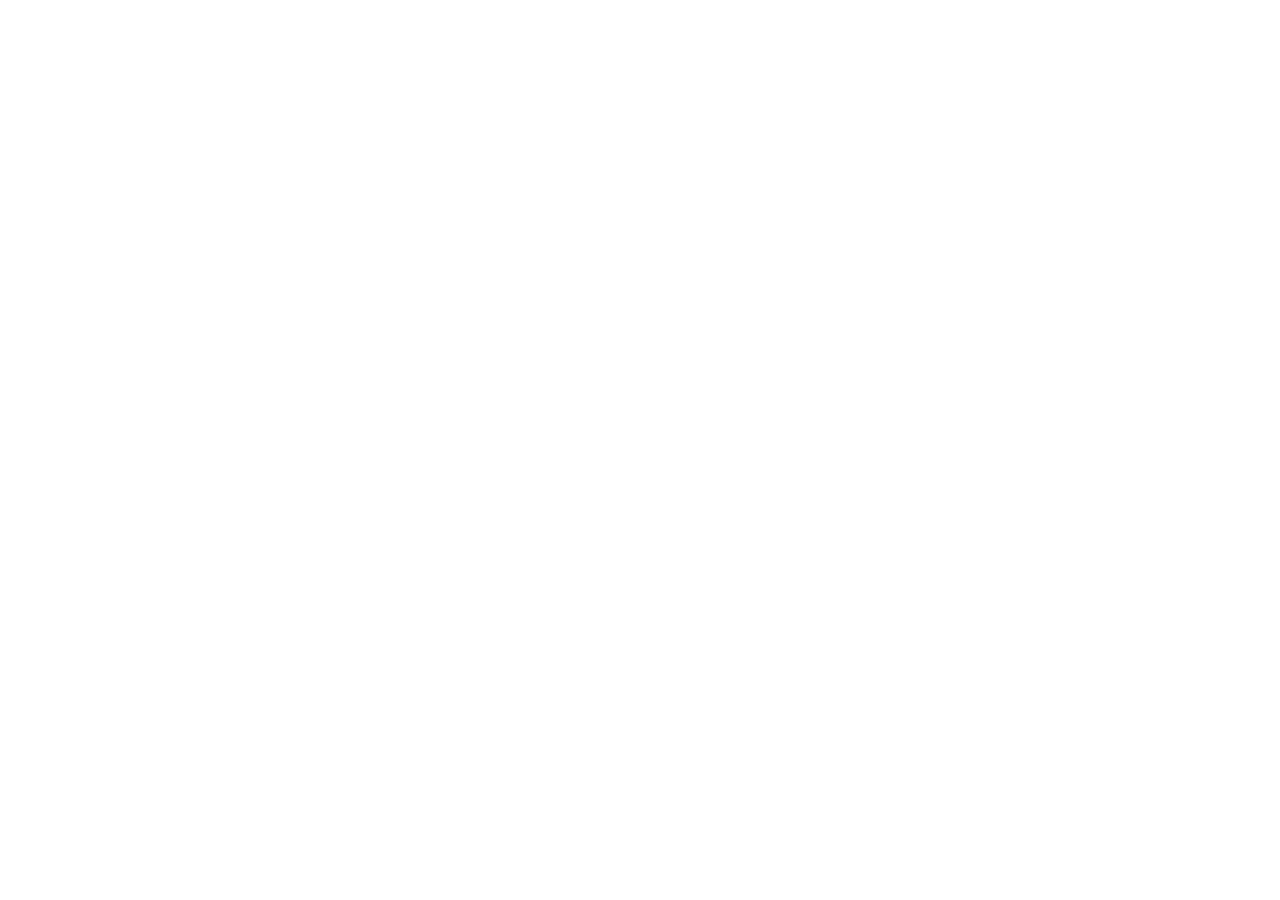
==== commit ffac6fc5: "Update template code and site data" ====
--- a/index.html
+++ b/index.html
@@ -67,6 +67,12 @@
                       .pic_title / room 배너 / Hello, / Welcome to 는 영문명이다.
                       (경주 한옥스테이: 여기 "한옥 스테이 다락" / 저기 "HanokStayDarak") -->
               <strong data-index-hero-title></strong>
+              <!-- data-* 속성 : data-index-hero-logo
+                   index.essence.images[isSelected][0] — 원본 히어로 문구 자리가 로고 이미지인 숙소용
+                   (A형은 essence 섹션을 안 써서 이 칸을 로고 칸으로 빌린다. 아그니초시매 title.png)
+                   이미지가 있으면 .main_txt_top.has-logo → WELCOME 줄·strong 대신 로고만 보인다.
+                   없으면 hidden 그대로라 지금 화면과 같다. <img> 는 매퍼가 만든다 (src="" 금지) -->
+              <div class="hero_logo" data-index-hero-logo hidden></div>
               <!-- data-* 속성 : data-index-hero-description
                    (pages.index.sections[0].hero.description → 폴백 property.subtitle) -->
               <p data-index-hero-description></p>
